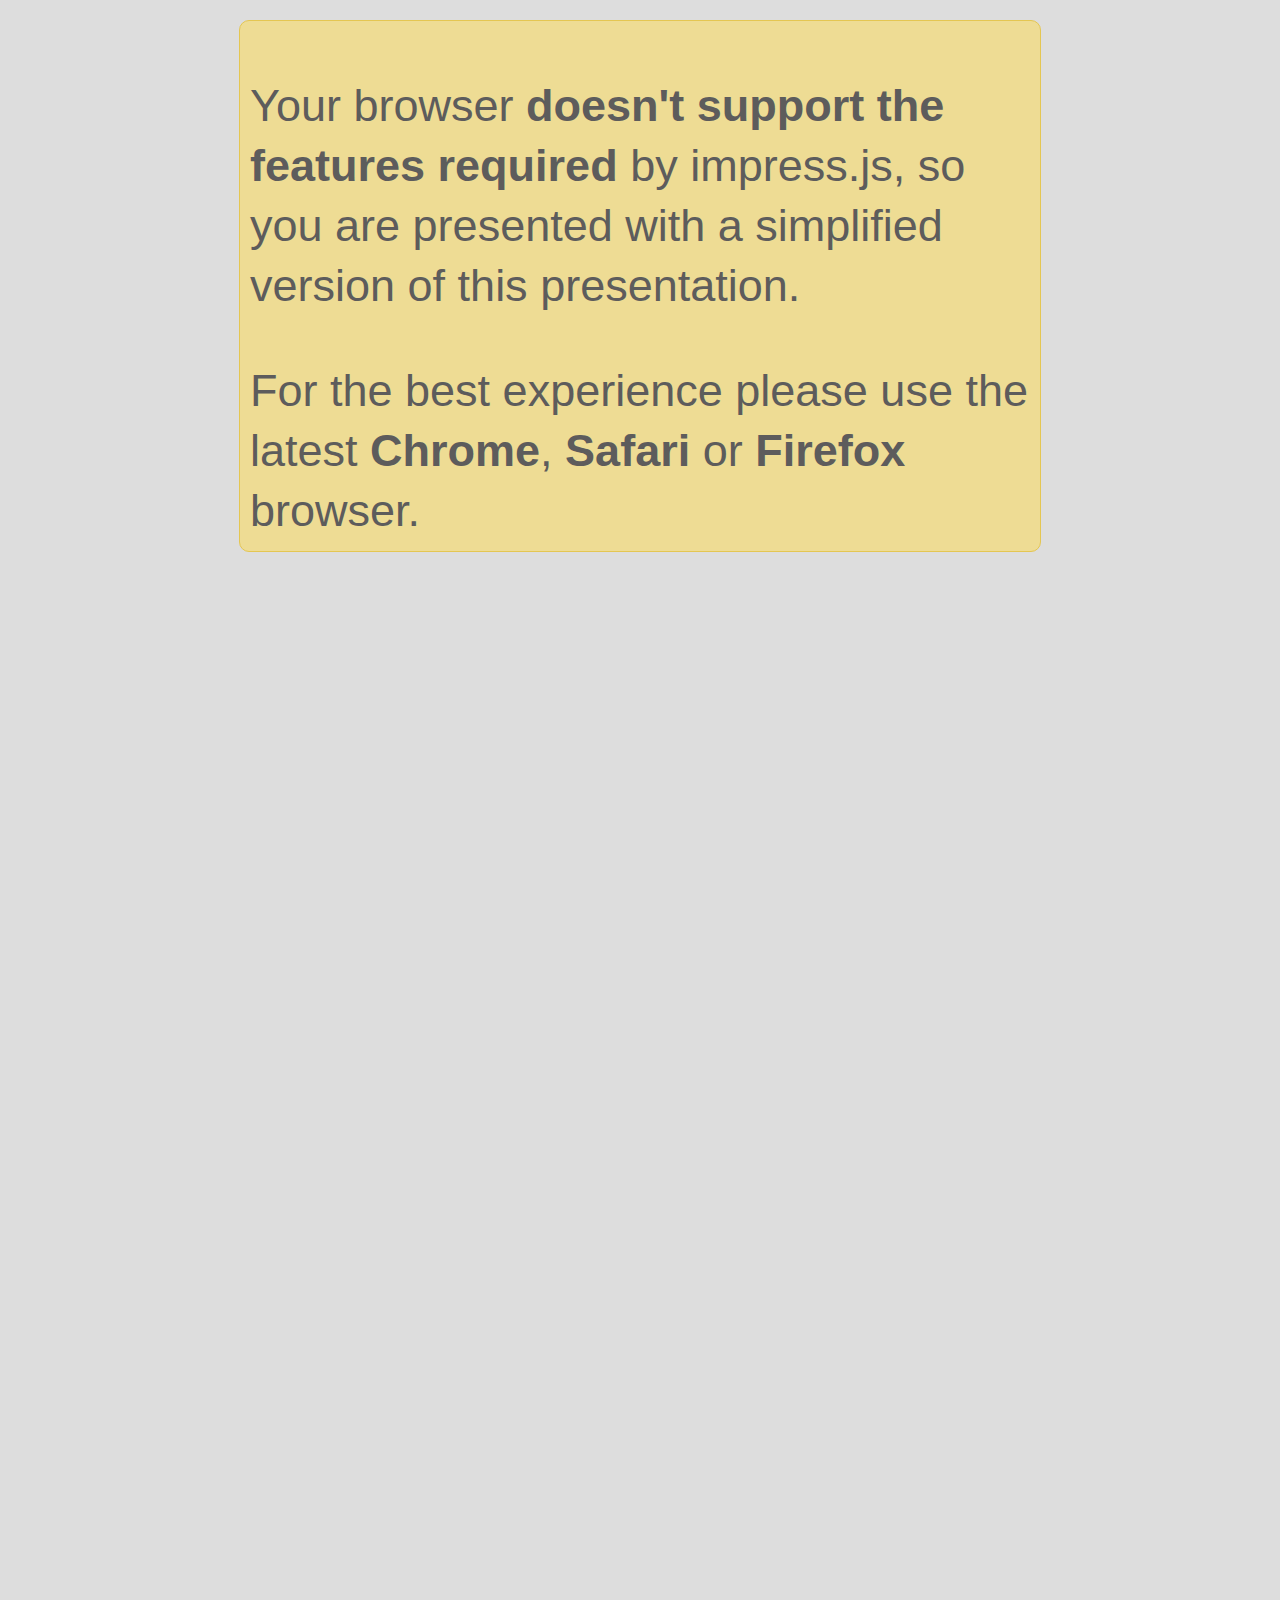
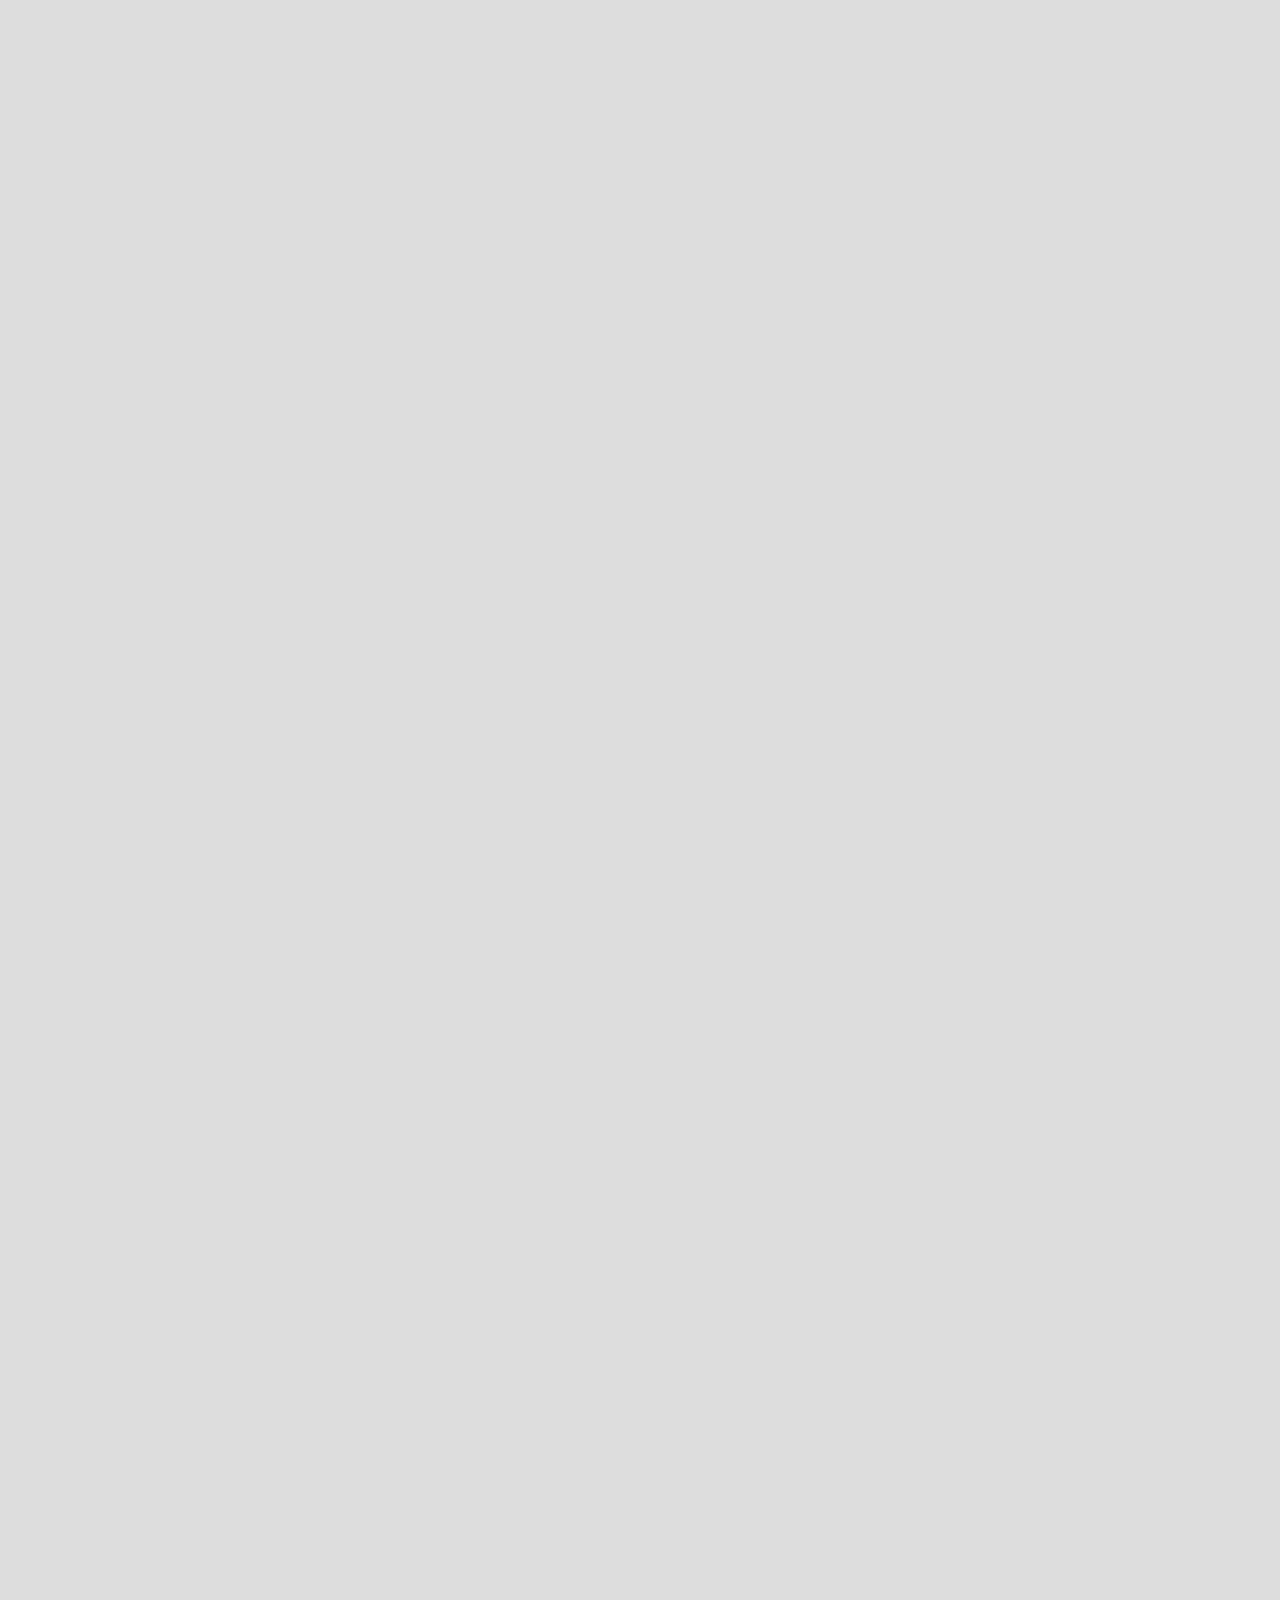
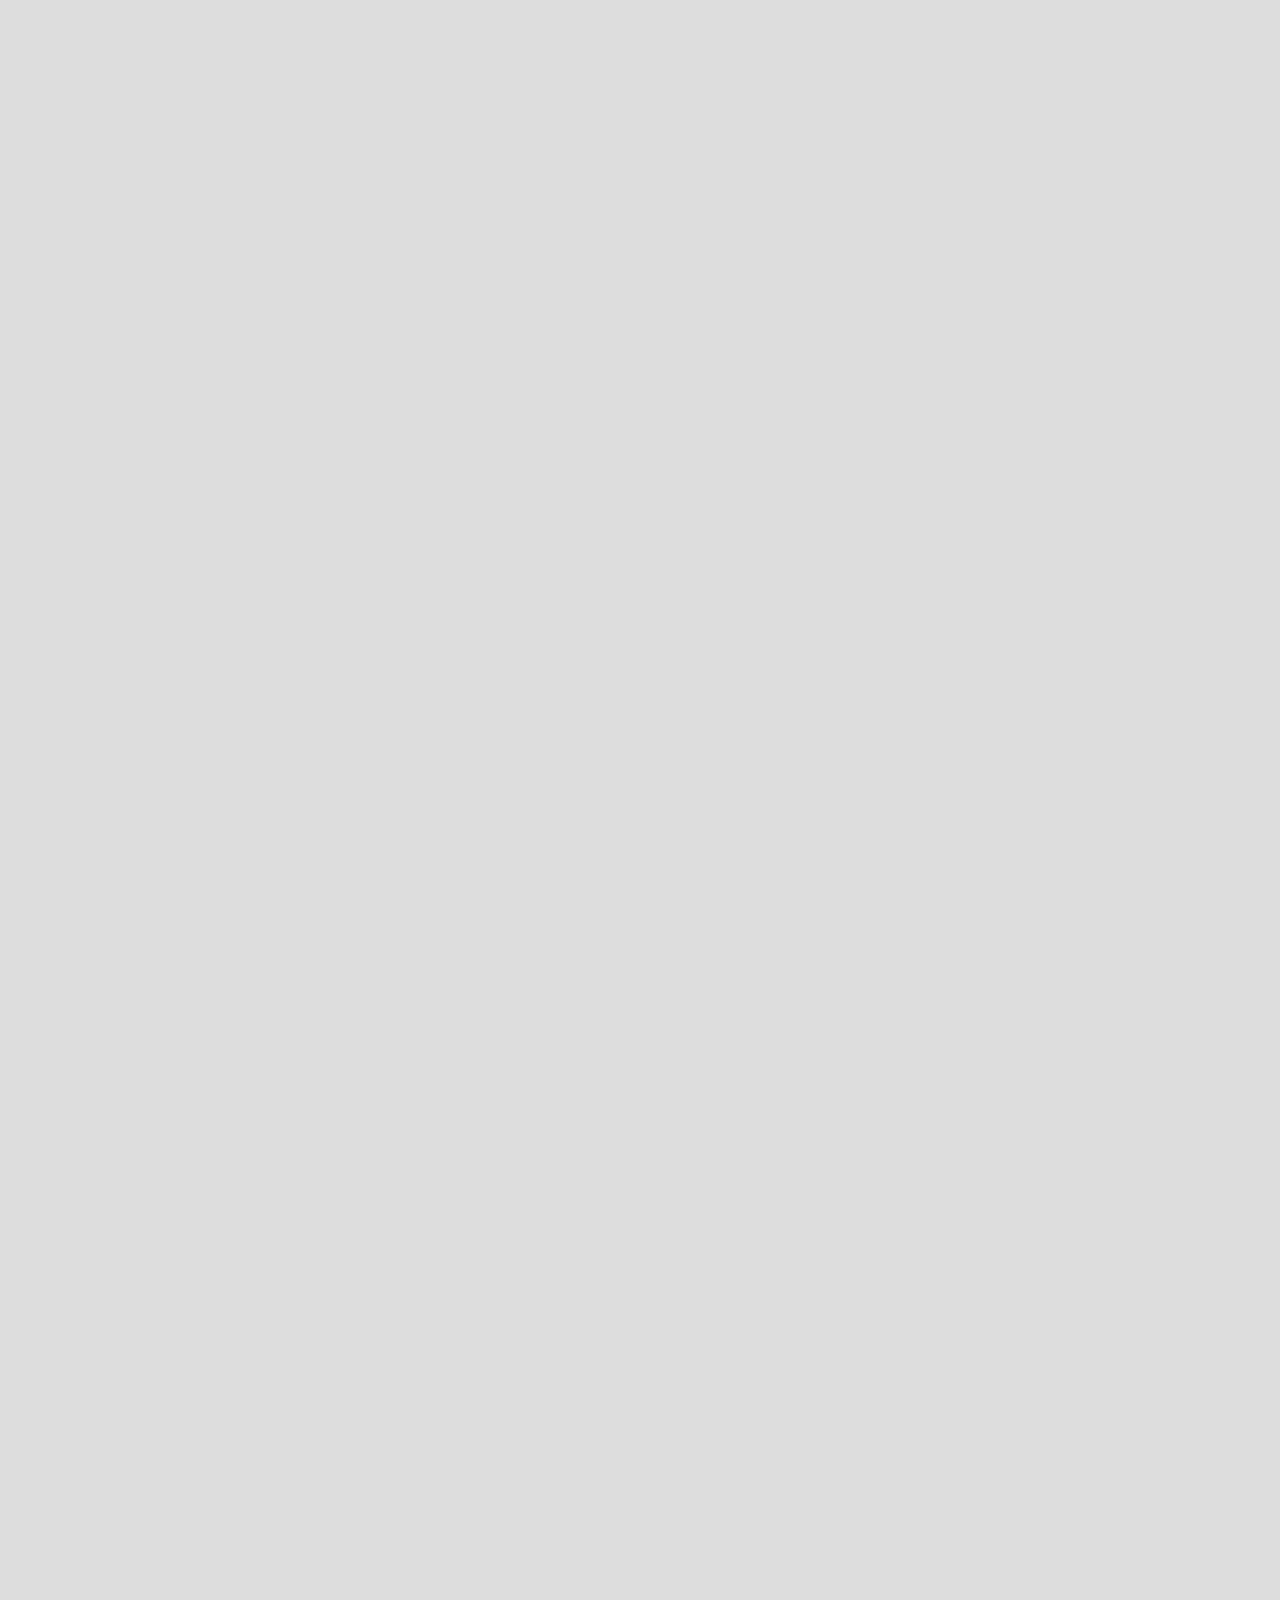
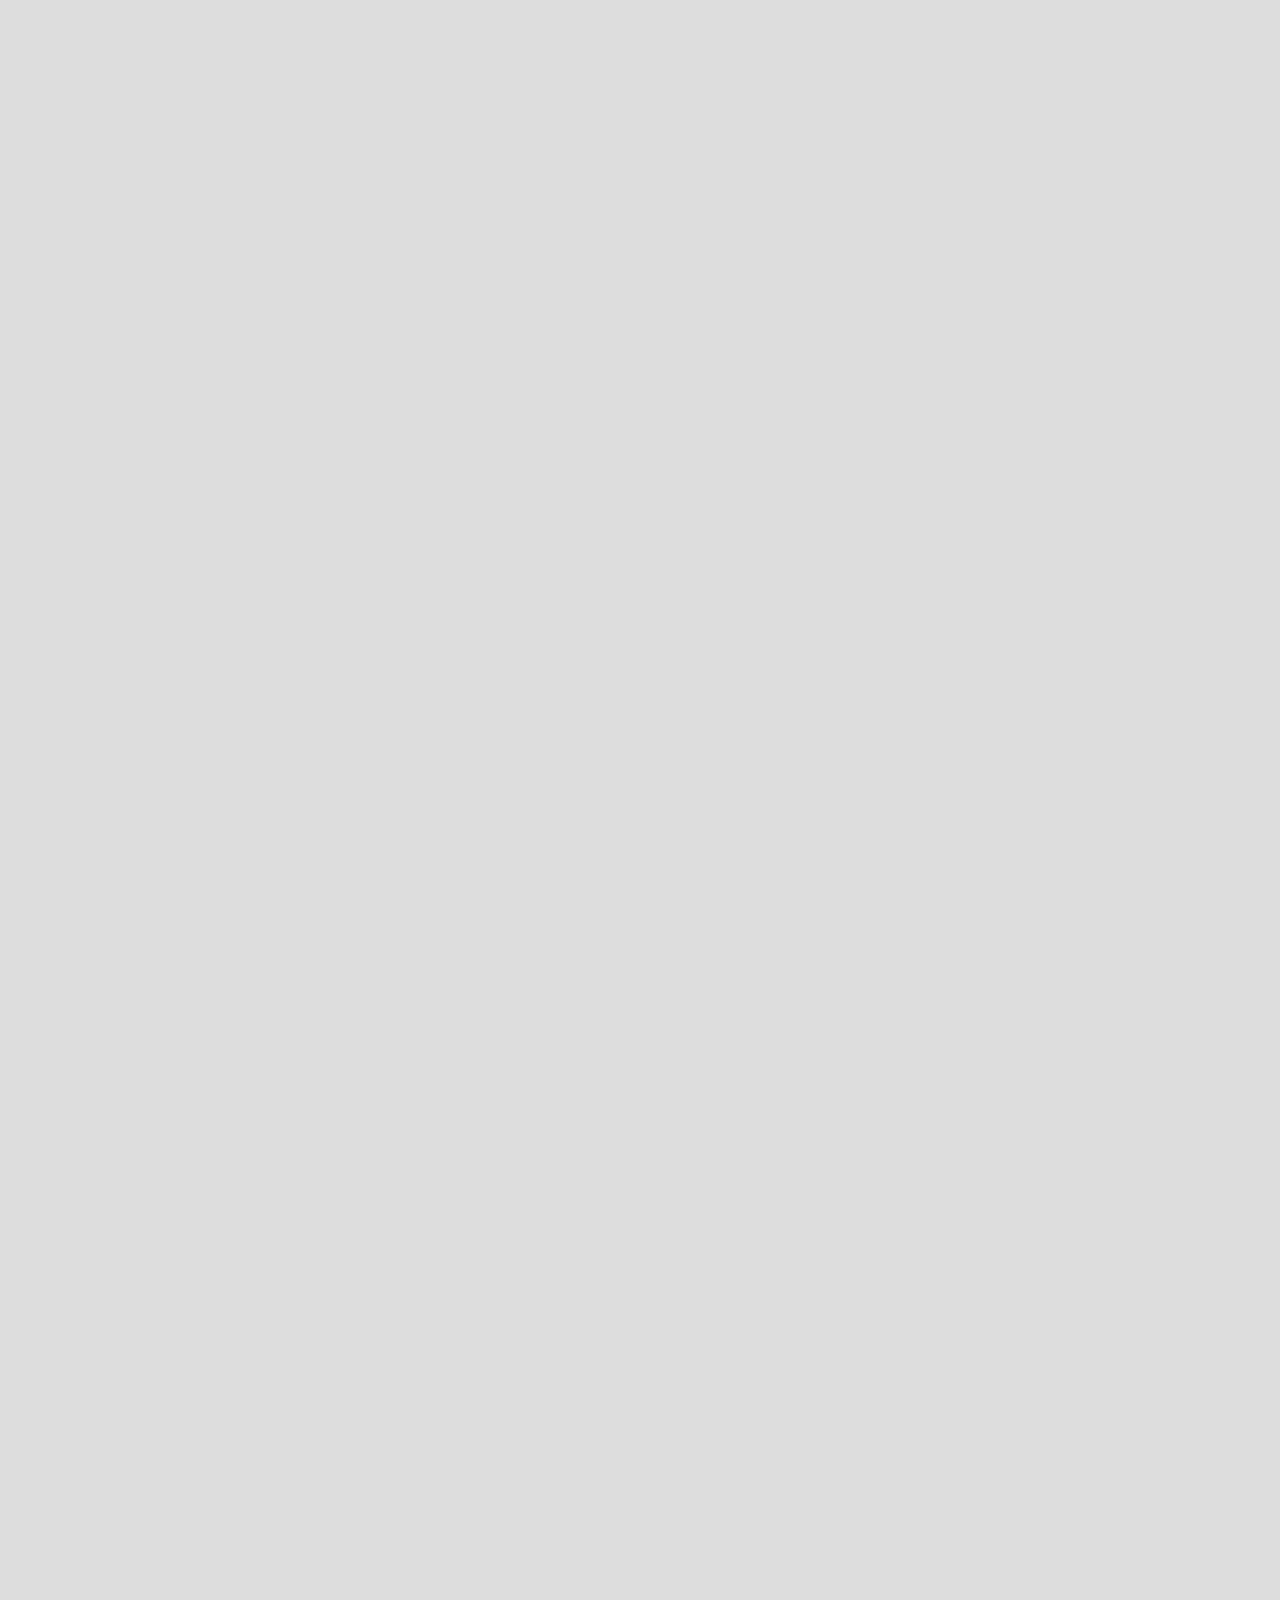
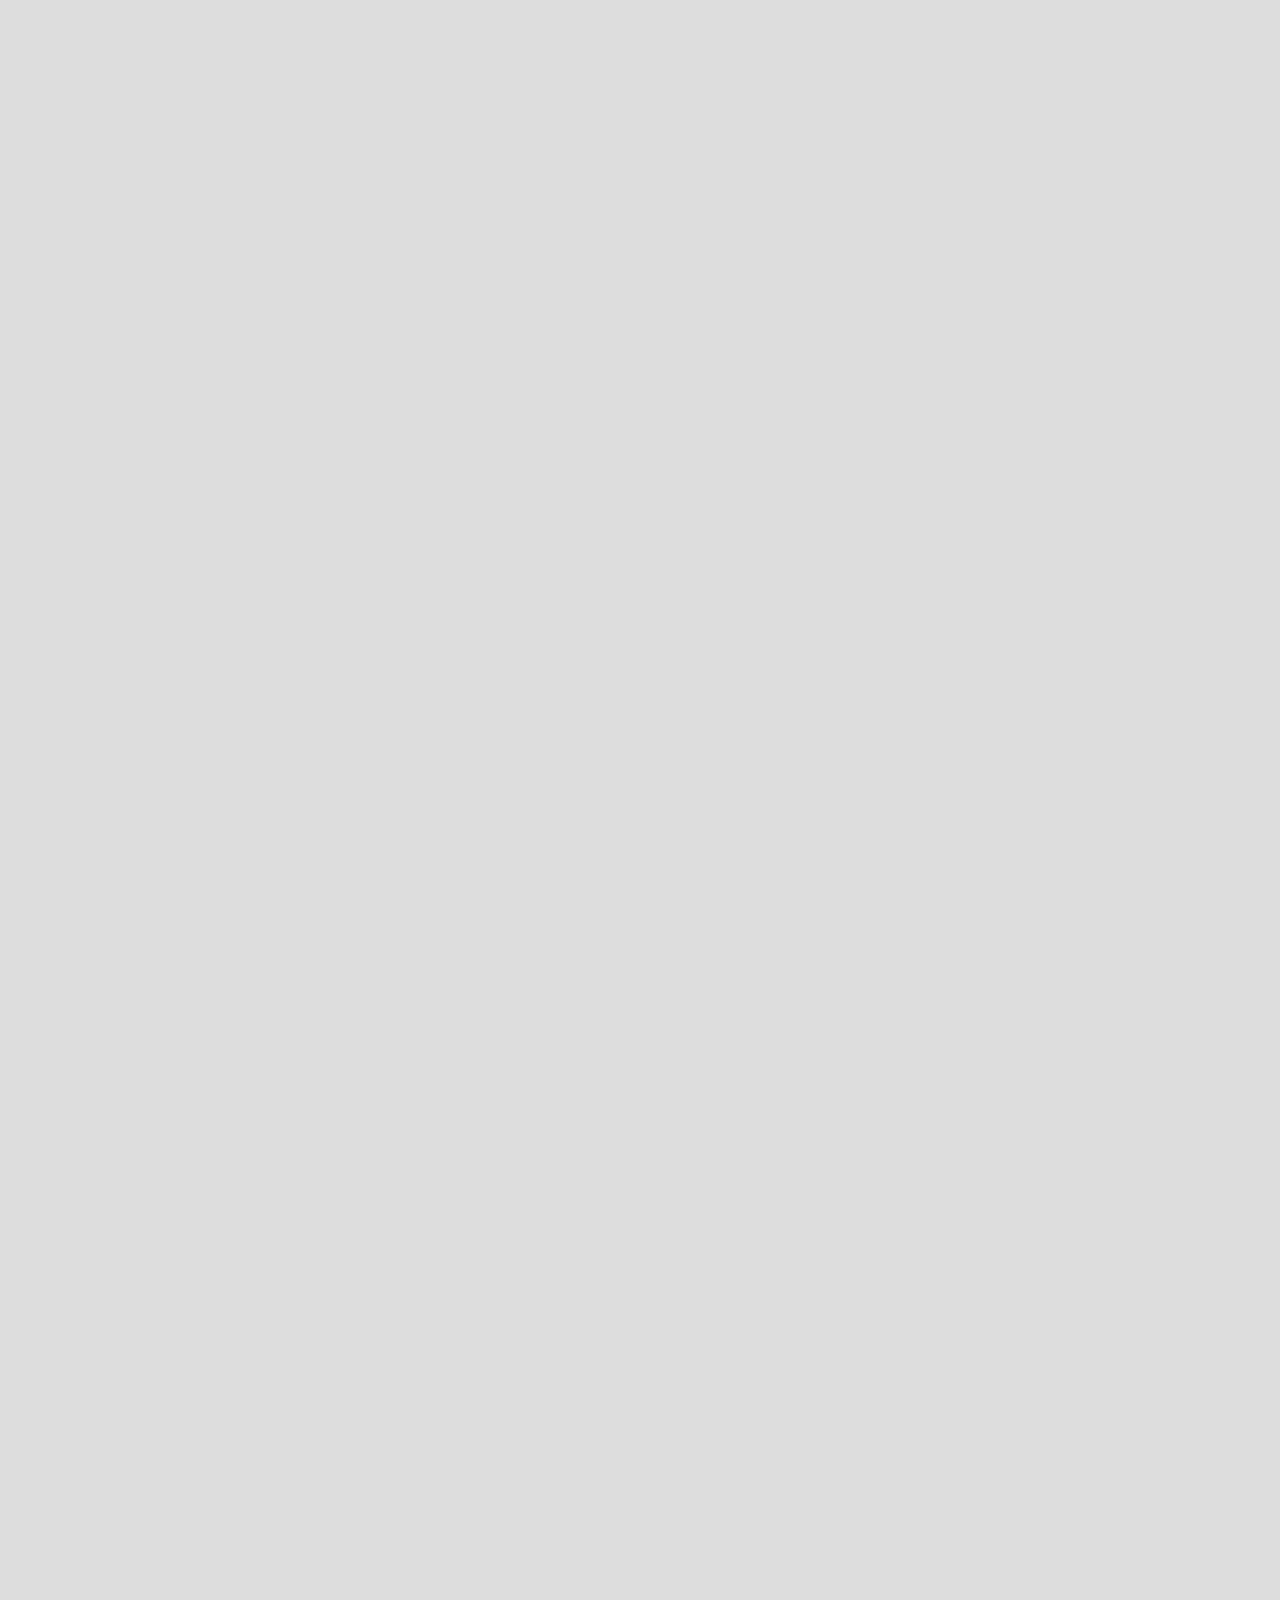
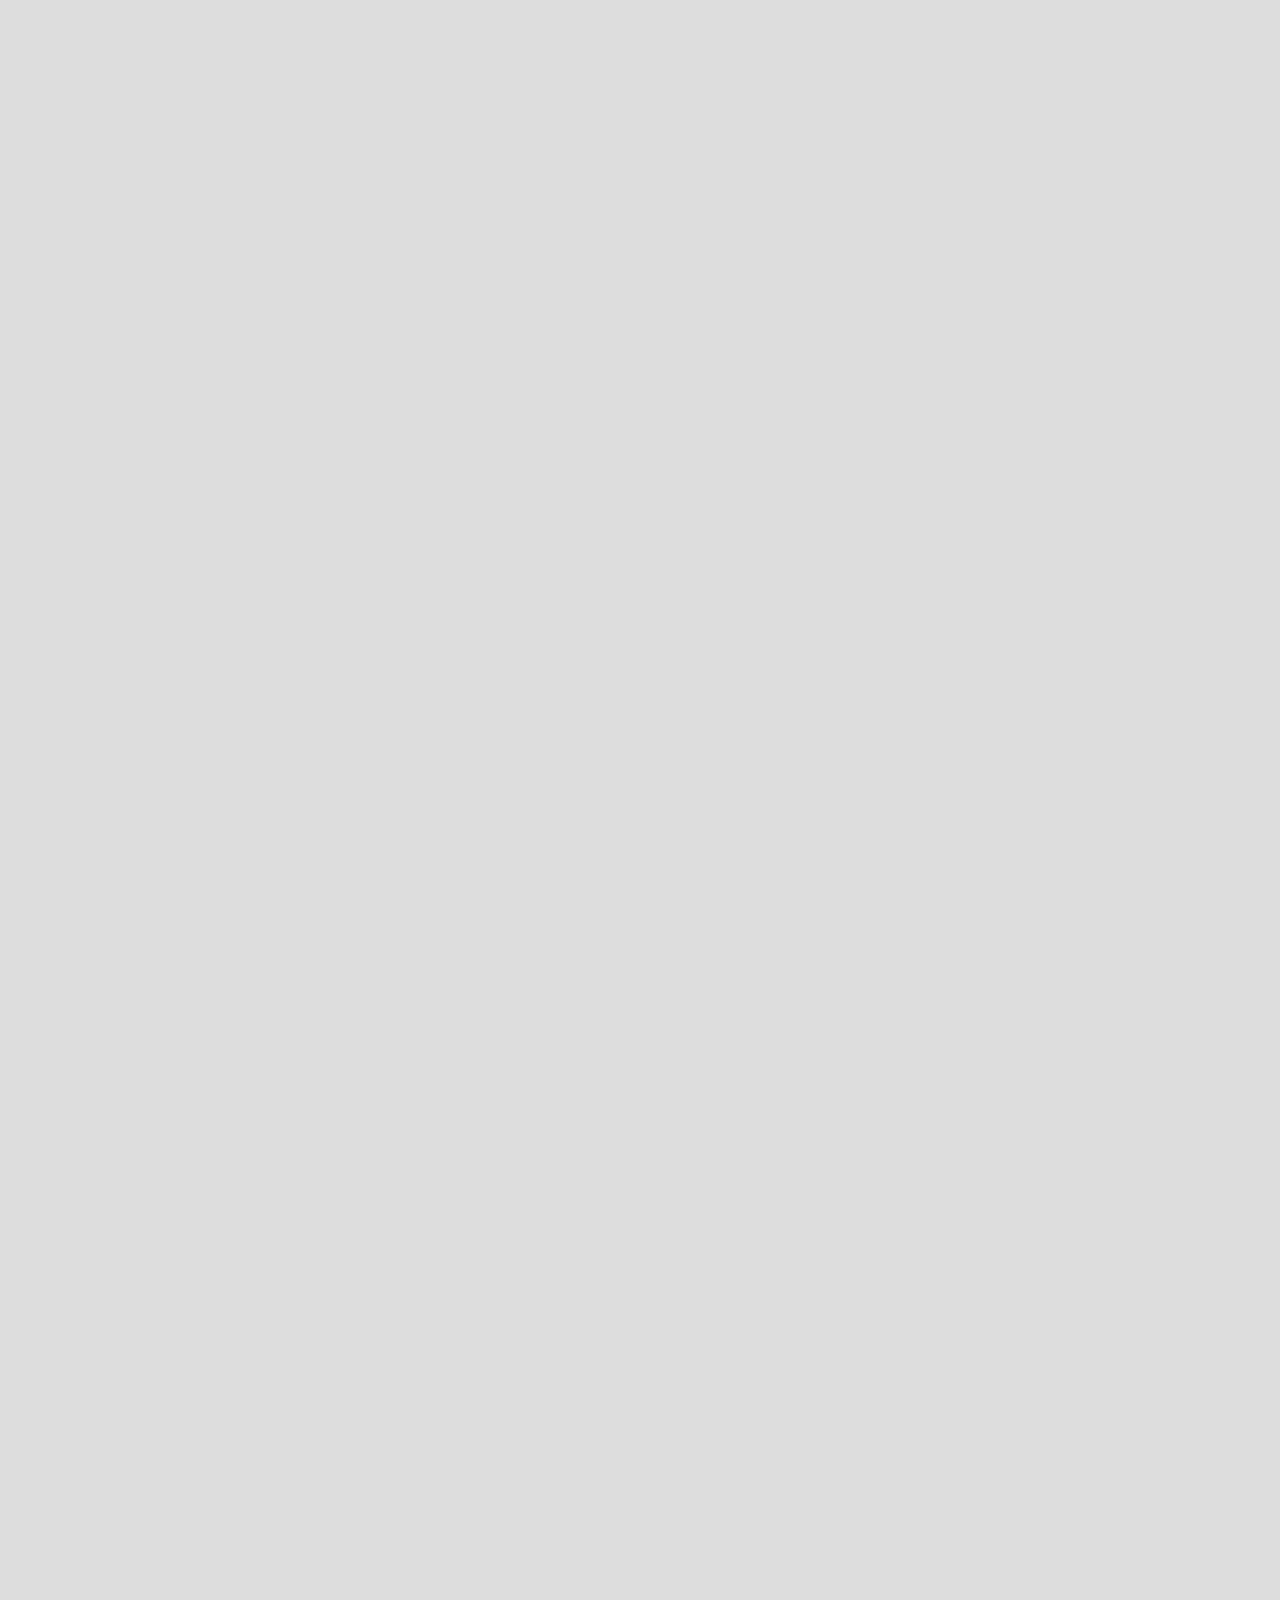
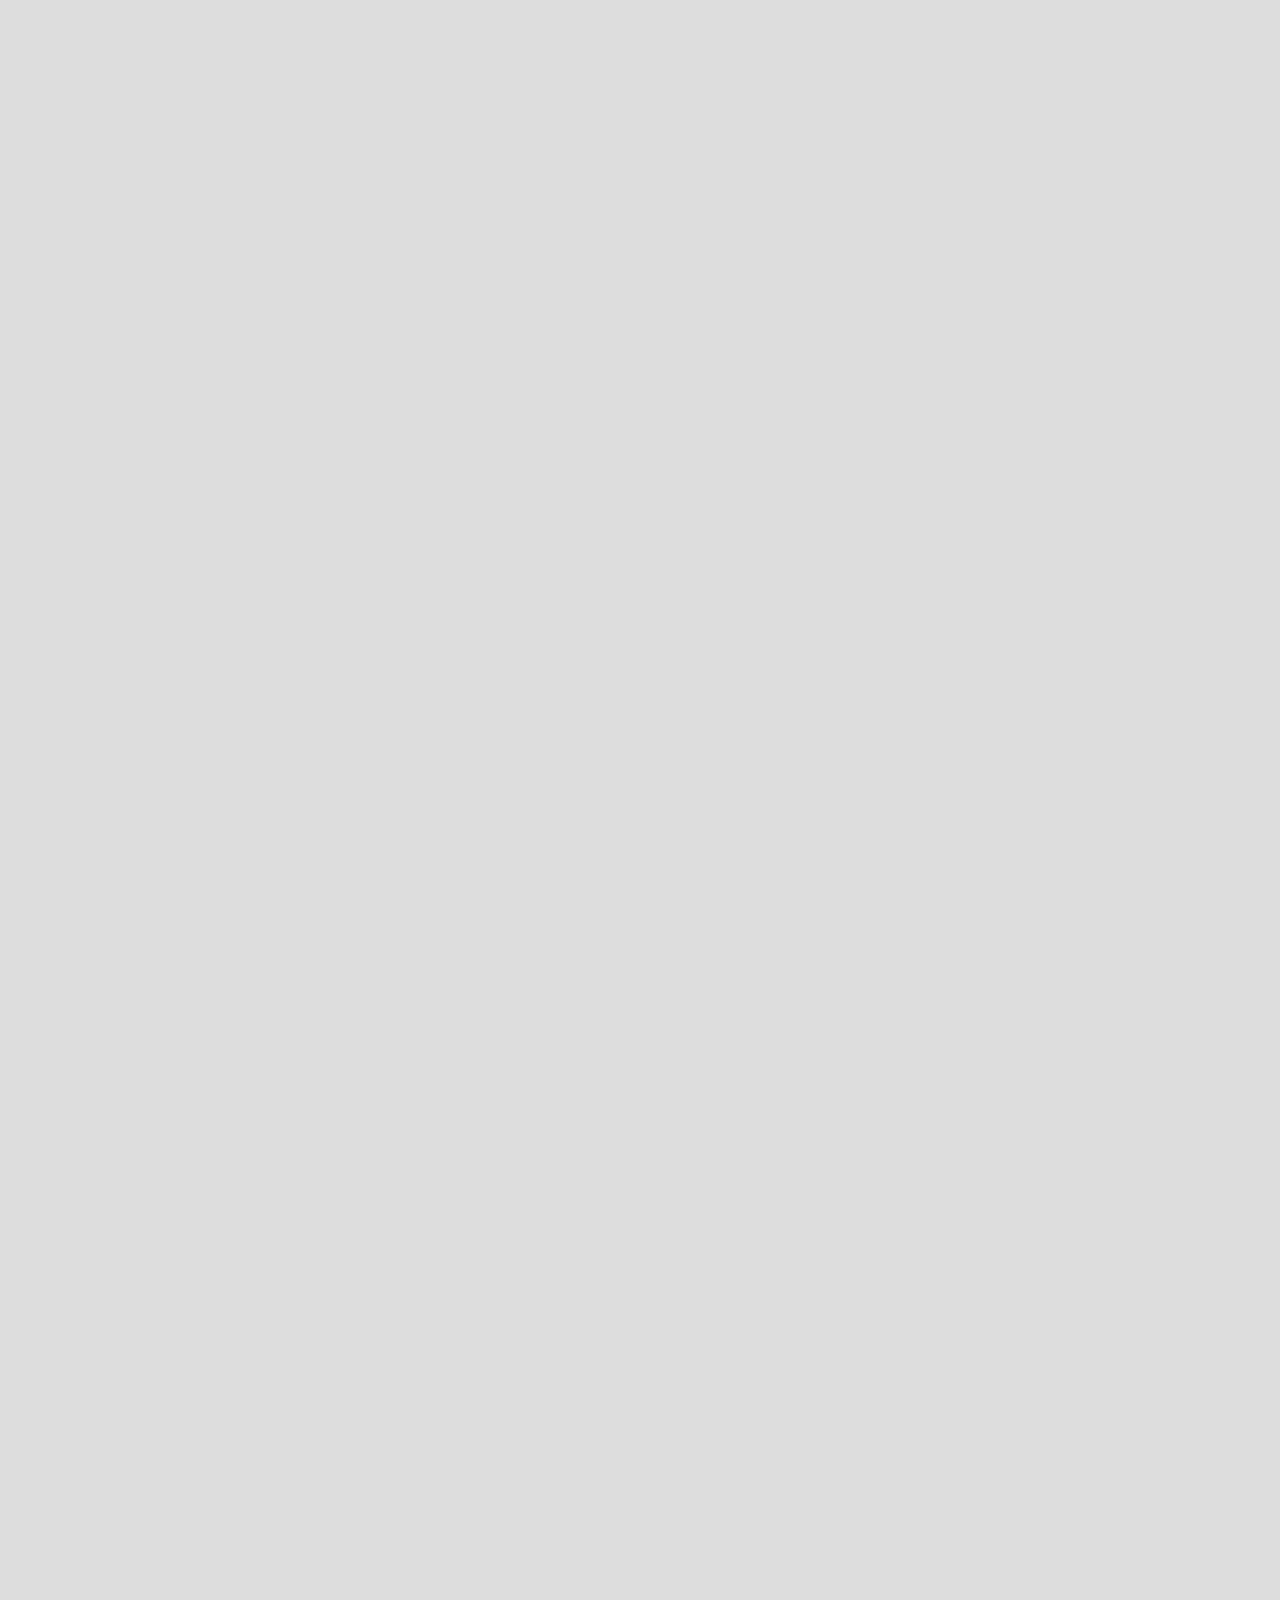
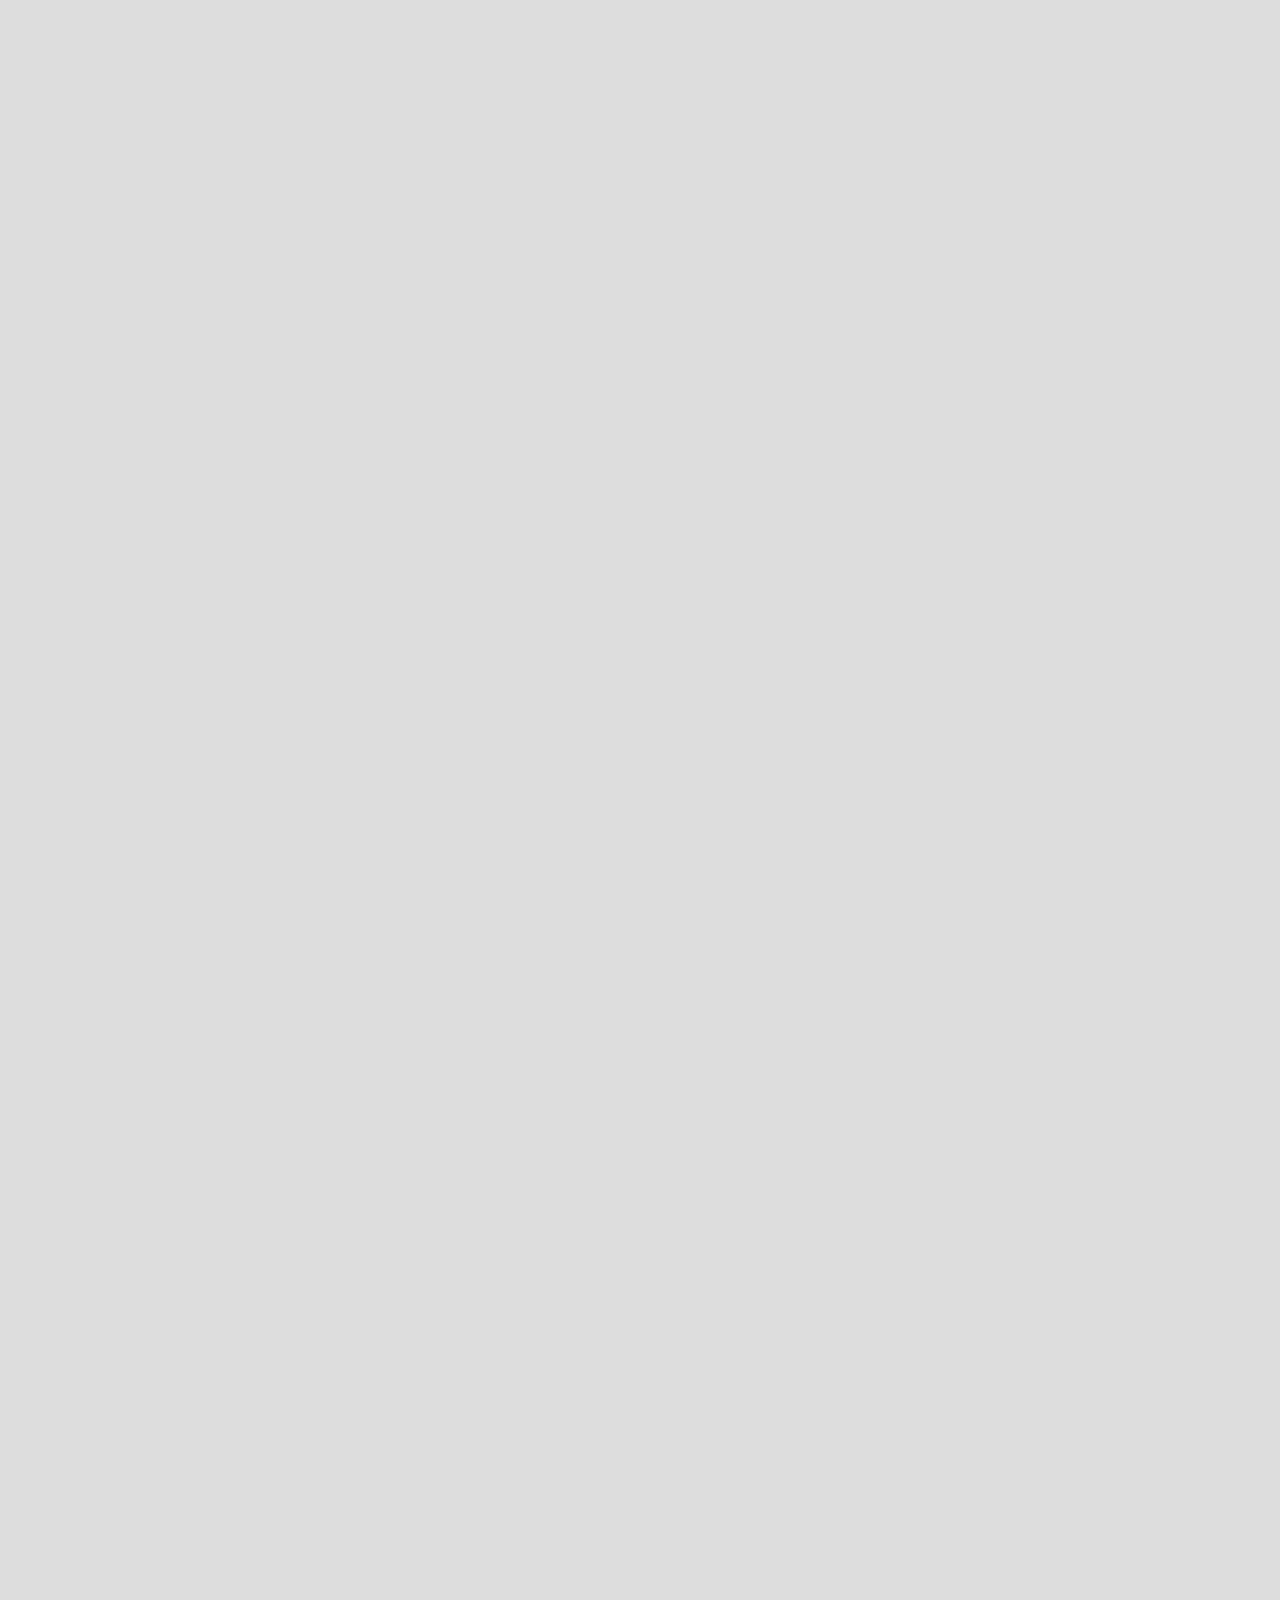
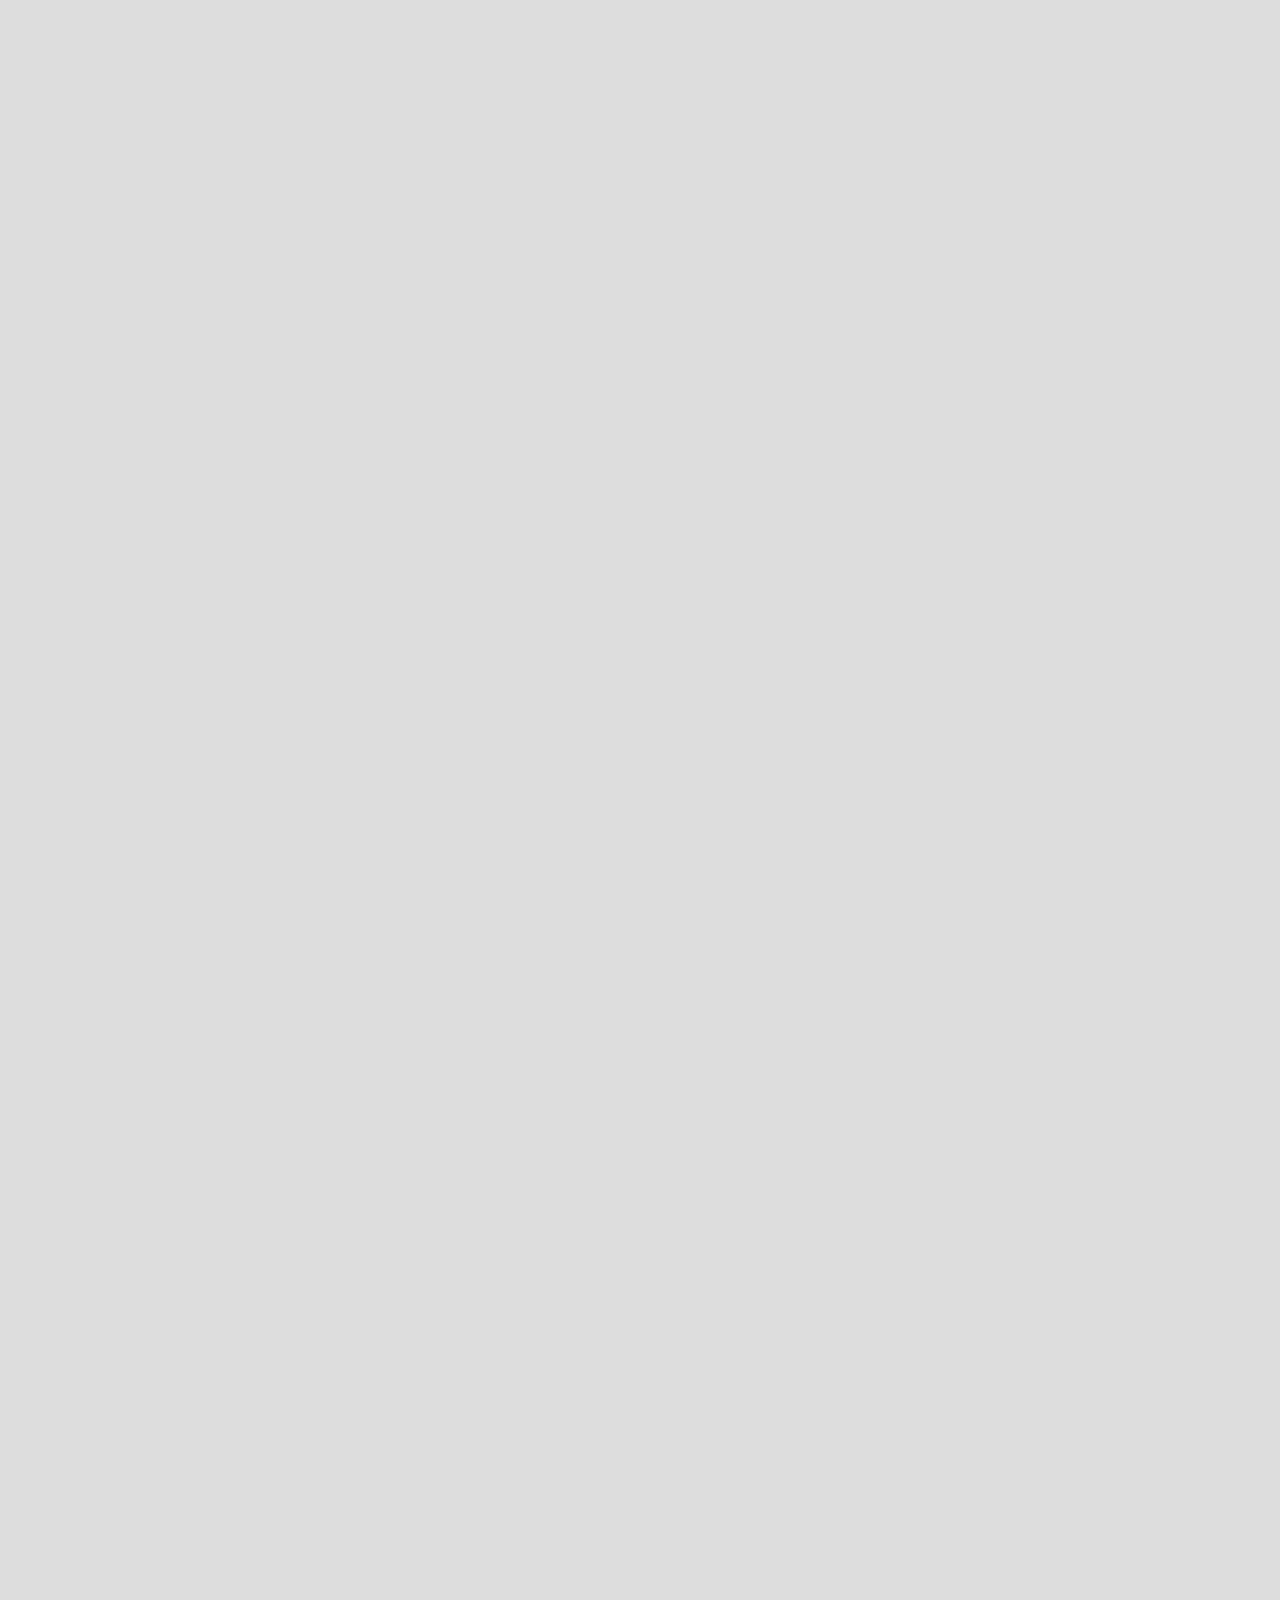
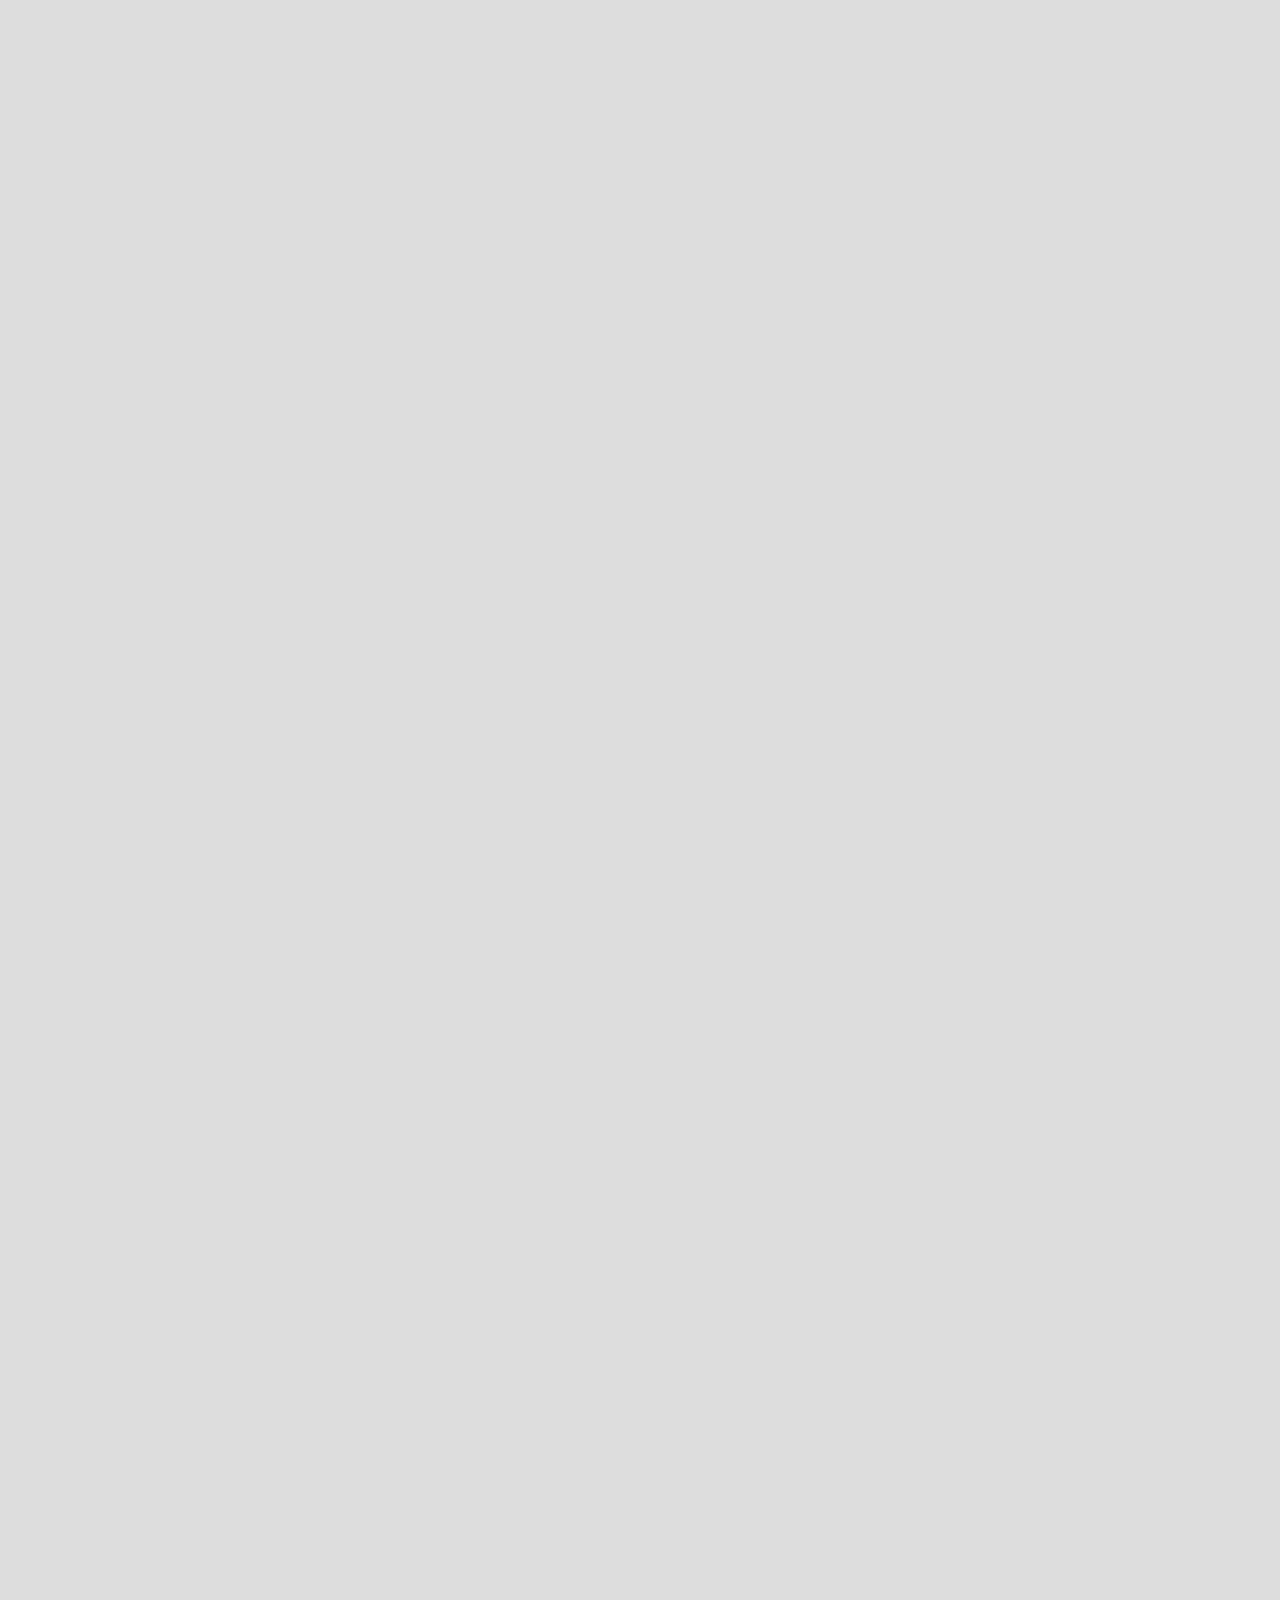
==== deck/index.html @ 88dc3500 "Obj-subj design (first pass at adapting blog post)." ====
<!DOCTYPE html>
<html>
  <head>
    <link href="css/reset.css" rel="stylesheet" />
    <meta charset="utf-8" />
    <meta name="viewport" content="width=1024" />
    <meta name="apple-mobile-web-app-capable" content="yes" />
    <link rel="shortcut icon" href="css/favicon.png" />
    <link rel="apple-touch-icon" href="css/apple-touch-icon.png" />
    <!-- Code Prettifier: -->
<link href="css/highlight.css" type="text/css" rel="stylesheet" />
<script type="text/javascript" src="js/highlight.pack.js"></script>
<script>hljs.initHighlightingOnLoad();</script>

    <link href="css/style.css" rel="stylesheet" />
<link href='http://fonts.googleapis.com/css?family=Open+Sans:300italic,400italic,800italic,300,400,800' rel='stylesheet' type='text/css'>    


  </head>

  <body>
  <div class="fallback-message">
  <p>Your browser <b>doesn't support the features required</b> by impress.js, so you are presented with a simplified version of this presentation.</p>
  <p>For the best experience please use the latest <b>Chrome</b>, <b>Safari</b> or <b>Firefox</b> browser.</p>
  </div>
    <div id="impress">
    <div class='step' >
    
<h1>TODO:</h1>

<ul>
<li>have a drink</li>
<li>record me talking about this</li>
<li>transcribe</li>
<li>figure out what the timing looks like, what makes the cut</li>
</ul>
</div>
      <div class='step' >
    
<h1>Subjective Design &amp; Objective Design</h1>
</div>
      <div class='step' >
    
<h2>&quot;Design&quot; is a Messy Word</h2>
</div>
      <div class='step' >
    
<h2>I&#39;m a designer</h2>
</div>
      <div class='step' >
    
<ul>
<li>web design,</li>
<li>interaction design,</li>
<li>product design,</li>
<li>visual design,</li>
<li>UX design,</li>
<li>UI design,</li>
<li>etc</li>
</ul>
</div>
      <div class='step' >
    
<h2>Modern &quot;design&quot; in the context of building products is a mix of many different design disciplines</h2>
</div>
      <div class='step' >
    
<h1>Is design objective or subjective?</h1>
</div>
      <div class='step' >
    
<h2>Can design can be objectively called &quot;good&quot;?</h2>
</div>
      <div class='step' >
    
<p><strong><em>what are we judging?</em></strong></p>
</div>
      <div class='step' >
    
<p><em>We tend not to distinguish between</em></p>

<p><strong>the types of design that are highly objective</strong> <em>and</em> <strong>the types of design that are highly subjective.</strong></p>
</div>
      <div class='step' >
    
<h1>E.g.</h1>
</div>
      <div class='step' >
    
<h2>marketing and branding design has a high degree of subjectivity to it.</h2>
</div>
      <div class='step' >
    
<h2>the design cannot be successful if the client doesn&#39;t feel good about it.</h2>
</div>
      <div class='step' >
    
<h1>Conversely</h1>
</div>
      <div class='step' >
    
<h2>designing a usable user interface is much more objective</h2>
</div>
      <div class='step' >
    
<h2>patterns exist,</h2>

<p><strong>solutions can be tested</strong></p>
</div>
      <div class='step' >
    
<h2>we can state with a high degree of confidence that one solution is (objectively) better</h2>
</div>
      <div class='step' >
    
<h1>Problem:</h1>
</div>
      <div class='step' >
    
<h2>we tend not to distinguish between different types of design when discussing work.</h2>
</div>
      <div class='step' >
    
<h2>when scoping design work, we confuse the meaning of &quot;done&quot; across various types of design.</h2>
</div>
      <div class='step' >
    
<p><em>Designing a new logo and brand?</em></p>

<p><strong>plan for several iterations of client approval</strong></p>
</div>
      <div class='step' >
    
<p><em>Designing a signup form?</em></p>

<p><strong>&quot;Done&quot; can simply mean &quot;a user can complete their goal&quot;</strong></p>
</div>
      <div class='step' >
    
<p><em>To subject objectively-judge-able species of design to the approval of a non-designer client is akin to demanding client approval from your dentist or surgeon.</em></p>
</div>
      <div class='step' >
    
<h1>Articulating Objective and Subjective Design</h1>
</div>
      <div class='step' >
    
<h3>how can we address this problem?</h3>

<ul>
<li>by crafting better stories for non-designers, explaining which parts of design benefit greatly from subjective feedback and which don&#39;t,</li>
<li>by starting a conversation about a taxonomy of design types and the level of subjectivity for each.</li>
</ul>
</div>
      <div class='step' >
    
<h2>A provisional taxonomy of types of design and how subjective they tend to be</h2>
</div>
      <div class='step' >
    
<h3>::MOST SUBJECTIVE::</h3>

<ul>
<li>Mar/Com Design</li>
<li>Product Design</li>
<li>Graphic Design</li>
<li>User Experience Design</li>
<li>User Interface Design</li>
<li>Information Architecture</li>
</ul>

<h3>::MOST OBJECTIVE::</h3>
</div>
      <div class='step' >
    
<h2>Marketing / Communication Design</h2>

<ul>
<li>&quot;How should we design our brand?&quot;</li>
<li>&quot;Does this have the right feel?&quot;</li>
<li>&quot;Do we like the logo?&quot;</li>
</ul>
</div>
      <div class='step' >
    
<h2>Product Design</h2>

<ul>
<li>&quot;What problem should we try to solve?&quot;</li>
<li>&quot;How can we solve it?&quot;</li>
<li>&quot;Is this a problem worth solving?&quot;</li>
</ul>
</div>
      <div class='step' >
    
<h2>Graphic Design</h2>

<ul>
<li>&quot;Does this color scheme effectively direct the user&#39;s attention?&quot;</li>
<li>&quot;Is there a clear representation of the different nouns in the system?&quot;</li>
<li>&quot;Is this a pleasing, balanced composition?&quot;</li>
</ul>
</div>
      <div class='step' >
    
<h2>User Experience Design</h2>

<ul>
<li>&quot;Is this product a compelling way for users to accomplish their goal?&quot;</li>
<li>&quot;Do I enjoy using the product?&quot;</li>
<li>&quot;Is experience emotional? Persuasive?&quot;</li>
</ul>
</div>
      <div class='step' >
    
<h2>User Interface Design</h2>

<ul>
<li>&quot;Does this interface help the user do what they need to?&quot;</li>
<li>&quot;Do affordances telegraph interface? Is it understandable?&quot;</li>
<li>&quot;Is it concise? Does it fit?&quot;</li>
</ul>
</div>
      <div class='step' >
    
<h2>Information Architecture</h2>

<ul>
<li>&quot;Does this IA help the user model the world we&#39;re building?&quot;</li>
<li>&quot;Is navigation clear and intuitive?&quot;</li>
<li>&quot;Can new features be added in a way that makes sense for the rest of the system?&quot;</li>
</ul>
</div>
      <div class='step' >
    
<h2>TL;DR</h2>

<p>The utility of objective and subjective judgement varies by type of design. Designers don&#39;t do a good job of speaking clearly about this. If we, as a design community can educate clients the spectrum of subjectivity vs. type-of-design, we can save ourselves tons of pain—and save clients mega-tons of money.</p>
</div>
      <div class='step' >
    
<h1>Thanks!</h1>
</div>
      <div class='step' >
    </div>
      <div class='step' >
    
<p><strong>Hi :-)</strong></p>
</div>
      <div class='step' >
    
<h1>Lean UX NYC, 2014</h1>

<p>Jonathan Berger, Pivotal Labs</p>
</div>
      <div class='step' >
    
<h1>Towards a Theory of Test-Driven Design</h1>
</div>
      <div class='step' >
    
<p><strong>or</strong></p>
</div>
      <div class='step' >
    
<p><strong><em>A Proposed program for Automated Testing in Design</em></strong></p>
</div>
      <div class='step' >
    
<h1>Designers have Problems</h1>
</div>
      <div class='step' >
    
<ul>
<li>Who&#39;s had to refactor a mess of CSS?</li>
<li>Who&#39;s had unintended design changes (especially in responsive designs) lead to regressions?</li>
<li>Who&#39;s had trouble defining &quot;done&quot; for a design problem?</li>
</ul>
</div>
      <div class='step' >
    
<h2>Developers had similar problems</h2>
</div>
      <div class='step' >
    
<p><strong>and so devised</strong>
<strong><em>automated testing techniques</em></strong>
<strong>to protect their work.</strong></p>
</div>
      <div class='step' >
    
<h2>What might automated testing look like for design?</h2>
</div>
      <div class='step' >
    
<p><strong>What would it look like to have a more defined definition of &quot;done&quot; for design?</strong></p>
</div>
      <div class='step' >
    
<p><strong>What if designers could refactor with impunity?</strong></p>
</div>
      <div class='step' >
    
<p>In this talk we&#39;ll explore testing possibilities for</p>

<ul>
<li>Visual design,</li>
<li>User Experience design, and</li>
<li>front-end engineering,</li>
</ul>
</div>
      <div class='step' >
    
<p>and
<strong>try to build a testing pyramid for design.</strong></p>
</div>
      <div class='step' >
    
<p><strong><em>20 yrs ago</em></strong></p>
</div>
      <div class='step' >
    
<h2>Software development had problems</h2>

<ul>
<li>Sclerosis around processes and tools,</li>
<li>Compulsive (CYA) documentation,</li>
<li>Endless negotiation about targets and deliverables,</li>
<li>A fixation on following an old plan in a new situation.</li>
</ul>
</div>
      <div class='step' >
    
<h2>What is design?</h2>

<p>(people ask &quot;did you design that shirt?&quot;)</p>
</div>
      <div class='step' >
    
<h2>What is Test-Driven Development?</h2>

<ul>
<li>benefits</li>
<li>technique</li>
</ul>
</div>
      <div class='step' >
    
<h3>Benefits</h3>

<p>Paul Wilson <a href="http://www.neo.com/2014/03/20/the-many-faces-of-test-driven-development">says</a>:</p>

<blockquote>
<p>For me, TDD&#39;s benefits are:</p>

<ul>
<li><p>It gives me <strong>confidence</strong> that my code does what I think it does</p></li>
<li><p>It confers the <strong>ability to refactor</strong> code without the fear that I have broken something</p></li>
<li><p>It encourages a testable, and hence modular, <strong>design</strong></p></li>
<li><p>The <strong>tests describe the behaviour</strong> of the code</p></li>
</ul>
</blockquote>
</div>
      <div class='step' >
    
<h3>Technique</h3>

<ul>
<li>Red</li>
<li>Green</li>
<li>Refactor</li>
</ul>
</div>
      <div class='step' >
    
<h2>What is Test-Driven Design?</h2>

<ul>
<li>benefits</li>
<li>technique</li>
</ul>
</div>
      <div class='step' >
    
<h1>Dev Testing Pyramid</h1>

<ul>
<li>1 (&quot;Functional&quot;) Acceptance test</li>
<li>10 Integration tests</li>
<li>100 Unit tests</li>
</ul>

<p>or</p>

<p>UI
Service
Unit</p>
</div>
      <div class='step' >
    
<h1>Design Testing Pyramid</h1>

<h2>Assert Design Decisions (cactus)</h2>

<h2>Control Regressions (green_onion)</h2>

<h2>Safely refactor bloated CSS (CSS Racionator)</h2>

<h2>Enforce Code Conventions (CSS Lint)</h2>

<h2>Enforce personas (persona<em>dot</em>yml)</h2>

<h2>Enforce Styleguide-Driven Development (style_cop)</h2>
</div>
      <div class='step' >
    
<!-- not sure where this goes -->

<p>Independent: maybe?
Negotiable: yes!
Valuable: yes!
Estimatable: in theory, yes
Small: maybe?
Testable: working on that now</p>
</div>
      <div class='step' >
    
<h1>99 (Hypo)theses</h1>

<p>not sure if this is part of the talk, a new version of the talk, or what. But I shuold go with it for a little while.</p>
</div>
      <div class='step' >
    
<blockquote>
<p>&quot;We believe [TYPE OF USER] has a problem [DOING THING]. We can help them with [OUR SOLUTION]. We&#39;ll know we&#39;re right if [CHANGE IN METRIC].&quot;</p>
</blockquote>
</div>
      <div class='step' >
    
<p>We believe designers have a problem</p>

<p><em>refactoring the messes of CSS that metastasize once a project gets past the early phases.</em></p>

<p>We can help them with</p>

<p><em>a tool that provides for refactoring CSS with impunity.</em></p>

<p>We&#39;ll know we&#39;re right</p>

<p><em>if Latter-Day Stylesheets become less of a problem (we can test this on our own codebases).</em></p>
</div>
      <div class='step' >
    
<p>We believe designers suffer from unintended design regressions (especially in responsive designs) when changes in one part of the codebase unexpectedly affect another. We can help them with a tool that craws the whole app and announces if anything&#39;s changed.</p>
</div>
      <div class='step' >
    
<p>We believe designers suffer from the <em>fear</em> of unintended design regressions, never being 100% certain that new changes haven&#39;t broken old styling.</p>
</div>
      <div class='step' >
    
<p><em>We believe</em></p>

<p>designers have trouble defining &quot;done&quot;, which makes it hard to set expectations, to communicate with teams, and to manage their own work.</p>

<p>*We can fix this *</p>

<p>with a practice of Test-Driven Design, where &quot;done&quot; can be INVESTED up-front.</p>

<p><em>We&#39;ll know we&#39;re right</em></p>

<p>if there&#39;re fewer client disapprovals, because expectations were better set up-front. We&#39;ll know we&#39;re right if life gets better for designers.</p>
</div>
      <div class='step' >
    
<p>We believe developers lacked confidence that their code would continue to work in the face of a changing codebase. They fixed it by testing their code and running Continuous Integration tests. We know they&#39;re right because this is a growing practice among businesses and developers.</p>
</div>
      <div class='step' >
    
<p>We believe developers suffered from an inability to safely refactor code for fear of breaking something. They fixed this with tests, and we know they&#39;re right because techniques like Red-Green-Refactor can become cornerstones of their practice.</p>

<!-- 2 more: testable and hence modular, and "tests describe behavior" -->
</div>
      <div class='step' >
    
<p>We believe designers have a problem with the imprecision of the word &quot;design&quot;. We can fix this by spreading a vocabulary with more subtle distinctions. We&#39;ll know we&#39;re right if expectations are better set because client and designer share a ubiquitous language.</p>
</div>
      <div class='step' >
    
<h1>Pyramid of types of design</h1>

<p>what is it?, what do we usually call it?, how do we usually deliver it?, how could we test it?
concept / visual language / metaphor (IA?)
UX / wires</p>

<p>CSS
expression: final app</p>
</div>
      <div class='step' >
    
<h1>Notes</h1>

<h2>Ideal Workflow</h2>

<h3>VxD</h3>

<ul>
<li>designer designs new user_profile/show page</li>
<li>creates a &quot;test&quot;: screenshot</li>
<li>developer implements feature</li>
<li><p>run tests</p>

<ul>
<li>screenshoot each page</li>
<li>image diff each screenshot against last version or design_tests</li>
</ul></li>
<li><p>(if PASS then NOTHING HAPPENS)</p></li>
<li><p>if FAIL then</p>

<h2>- stop the line (e.g. break the CI build)</h2></li>
</ul>

<h3>FE</h3>

<ul>
<li>refactor some CSS</li>
<li>run tests: screenshots are image-diff&#39;d</li>
<li>FAIL! user_profile/show looks different</li>
<li><p>Was this a desired difference?</p>

<ul>
<li>if YES: bless this new screenshot. Does this imply a Design Changelog?</li>
<li>if NO: fix it</li>
</ul></li>
<li><p>stop the line (e.g. break the CI build)</p></li>
<li><p>look at what broke, fix the CSS</p></li>
</ul>

<h3>UX</h3>

<ul>
<li>design something new</li>
<li>run tests</li>
<li>if PASS then NOTHING HAPPENS</li>
<li>if FAIL then

<h2>- stop the line (e.g. break the CI build)</h2></li>
</ul>
</div>
      <div class='step' >
    
<h1>Thanks!</h1>

<ul>
<li><a href="http://jonathanpberger.com/talks">http://jonathanpberger.com/talks</a></li>
<li>Say hi on twitter at <code class='inline prettyprint'>@jonathanpberger</code></li>
<li>or <code class='inline prettyprint'>jonathanpberger</code> on github, gmail, forrst, etc...</li>
</ul>
</div>
      <div class='step' >
    
<script src="js/jquery.js"></script>

<script src="js/impressConsole.js"></script>

<script>
    impressConsole().init();
    // impressConsole().open(); // for console to open automatically
</script>

      </div>
    <script src="js/impress.js"></script>
    <script>impress().init();</script>
  </body>
</html>
---- deck/css/style.css ----
@font-face {
    font-family: "Ars";
  src: url('../fonts/ARSMaquette-Black.otf');
    font-weight: bold;
}

@font-face {
    font-family: "Ars";
    src: url('../fonts/ARSMaquette-Regular.otf');
}

@font-face {
    font-family: "Ars";
    src:      url('../fonts/ARSMaquette-RegularItalic.otf');
    font-style: italic;
}

@font-face {
    font-family: "Ars";
    src: url('../fonts/ARSMaquette-BlackItalic.otf');
    font-weight: bold;
    font-style: italic;
}
/*@font-face
{
font-family: Ars;
src: 
   url('../fonts/ARSMaquette-Bold.otf');
     url('../fonts/ARSMaquette-BoldItalic.otf'),
     url('../fonts/ARSMaquette-Light.otf'),
     url('../fonts/ARSMaquette-LightItalic.otf'),
     url('../fonts/ARSMaquette-Medium.otf'),
     url('../fonts/ARSMaquette-MediumItalic.otf'),


}
*/
.red {
  color: rgb(185, 0, 32);
}

.blue {
  color: rgb(109, 153, 211);
}

.yellow {
  color: rgb(197, 158, 22);
}

.light-gray {
  color: rgb(221, 221, 221);
}

.deep-gray {
  color: rgb(93, 92, 92);
}

h5 {
  background-color: rgb(185, 0, 32);
  color: white;
  
}

/*########## JPB above ############*/


html {
  overflow: hidden;
}

body {
  font-family: 'Ars', 'Open Sans', sans-serif;
  line-height: .8;
  font-size: 45px;
  color: rgb(93, 92, 92);
}

body {
  min-height: 740px;
  background: -moz-radial-gradient(50% 50%, farthest-side, #fff, #efefef);
  background: -webkit-gradient(radial, 50% 50%, 250, 50% 50%, 750, from(#fff), to(#efefef));
  background: -ms-radial-gradient(rgb(240, 240, 240), rgb(190, 190, 190));
  background: -o-radial-gradient(rgb(240, 240, 240), rgb(190, 190, 190));
  background: radial-gradient(rgb(240, 240, 240), rgb(190, 190, 190));
  background-color: rgb(221, 221, 221);
  background-image: url('../images/pivotal_logo.png');
  background-repeat: no-repeat;
  background-position: 99% 99%;
  pointer-events: none;  /* Fix Body Click */
}

.step {
  width: 1060px;
  padding: 40px 0;
  -webkit-box-sizing: border-box;
  -moz-box-sizing: border-box;
  -ms-box-sizing: border-box;
  -o-box-sizing: border-box;
  box-sizing: border-box;
  -webkit-transition: opacity 1s;
  -moz-transition: opacity 1s;
  -ms-transition: opacity 1s;
  -o-transition: opacity 1s;
  transition: opacity 1s;
}

.impress-enabled .step {
  margin: 0;
  opacity: 0.3;
  -webkit-transition: opacity 1s;
  -moz-transition: opacity 1s;
  -ms-transition: opacity 1s;
  -o-transition: opacity 1s;
  transition: opacity 1s;
}

.step:not(.active) {
  opacity: 0.0;
}

.impress-enabled .step.active {
  opacity: 1
}

strong {
  font-weight: 800;
  font-weight: bold
}

em {
  font-style: italic;
}

h1, h2 {
  font-weight: normal;
}

h1,
p strong em
 {
  font-weight: 900;
  font-weight: bold;
  font-size: 150px;
  line-height: 140px;
  letter-spacing: 1px;
  text-transform: uppercase;
  color: rgb(0, 0, 0);
  font-style: normal;
}

strong, 
h2 {
/*  was h1*/
  font-weight: 900;
  font-weight: bold;
  font-size: 96px;
  line-height: 96px;
  letter-spacing: 1px;
  text-transform: uppercase;
  color: rgb(197, 158, 22);
}

em, 
h3 {
  
/*  was h2*/
  font-weight: 900;
    font-weight: bold;
  letter-spacing: .05em;
  text-transform: uppercase;
  line-height: 48px;
  margin: 10px 0;
  font-size: 48px;
  color: rgb(109, 153, 211);
/*  font-size: 2em;
  line-height: 1em;
*/}

li > strong,
li > p > strong {
  font-weight: bold;
  font-family: 'Ars', 'Open Sans', sans-serif;
  line-height: .8;
  font-size: 45px;
  color: rgb(93, 92, 92);
}

li > em,
li > p > em {
  font-style: italic;
  font-family: 'Ars', 'Open Sans', sans-serif;
  line-height: .8;
  font-size: 45px;
  color: rgb(93, 92, 92);
}

h3 {
  font-weight: 400;
    font-weight: normal;
/*  letter-spacing: .1em;*/
/*  text-transform: uppercase;*/
  font-style: italic;
  line-height: 48px;
  margin: 10px 0;
  font-size: 48px;
  color: rgb(185, 0, 32);
/*  line-height: 1em;
*/}

.light {
  font-weight: 300;
  letter-spacing: .1em;
}

blockquote {
  text-align: justify;
  font-weight: 300;
  font-style: italic;
  line-height: 1.4;
  margin: 20px 0;
  padding: 10px 0;
  border-top: 1px solid #aaa;
  border-bottom: 1px solid #aaa;
  width: 1060px;
}

table {
  width:100%;
}
.present a {
  pointer-events: auto;  /* Enable Click on link */
}

a {
  pointer-events: none;  /* Fix Body Click */
  color: inherit;
  text-decoration: none;
  text-shadow: -1px -1px 2px rgba(100,100,100,0.9);
  -webkit-transition: 0.5s;
  -moz-transition: 0.5s;
  -ms-transition: 0.5s;
  -o-transition: 0.5s;
  transition: 0.5s;
  font-weight:bold;
}

a:hover {
  color: #333;
  text-shadow: -1px -1px 2px rgba(100,100,100,0.5);
}

p {
  font-weight: 400;
  line-height: 60px;
}

ol {
  margin: 20px 0 20px 70px;
}

ul {
  margin: 20px 0 20px 50px;
}

li {
  margin: 10px 0;
  line-height: 50px;
/*  list-style: none;*/
}

td,th {
  vertical-align: top;
  line-height: 44px;
}

.fallback-message {
  font-family: sans-serif;
  line-height: 1.3;
  width: 780px;
  padding: 10px 10px 0;
  margin: 20px auto;
  border: 1px solid #E4C652;
  border-radius: 10px;
  background: #EEDC94;
}

.fallback-message p {
  margin-bottom: 10px;
}

.impress-supported .fallback-message {
  display: none;
}

span,strong {
  -webkit-transition: 0.5s;
  -moz-transition: 0.5s;
  -ms-transition: 0.5s;
  -o-transition: 0.5s;
  transition: 0.5s;
  display: inline-block;
}

.present .positioning {
  -webkit-transform: translateY(-10px);
  -moz-transform: translateY(-10px);
  -ms-transform: translateY(-10px);
  -o-transform: translateY(-10px);
  transform: translateY(-10px);
}

.present .rotating {
  -webkit-transform: rotate(-10deg);
  -moz-transform: rotate(-10deg);
  -ms-transform: rotate(-10deg);
  -o-transform: rotate(-10deg);
  transform: rotate(-10deg);
  -webkit-transition-delay: 0.25s;
  -moz-transition-delay: 0.25s;
  -ms-transition-delay: 0.25s;
  -o-transition-delay: 0.25s;
  transition-delay: 0.25s;
}

.present .scaling {
  -webkit-transform: scale(0.7);
  -moz-transform: scale(0.7);
  -ms-transform: scale(0.7);
  -o-transform: scale(0.7);
  transform: scale(0.7);
  -webkit-transition-delay: 0.5s;
  -moz-transition-delay: 0.5s;
  -ms-transition-delay: 0.5s;
  -o-transition-delay: 0.5s;
  transition-delay: 0.5s;
}
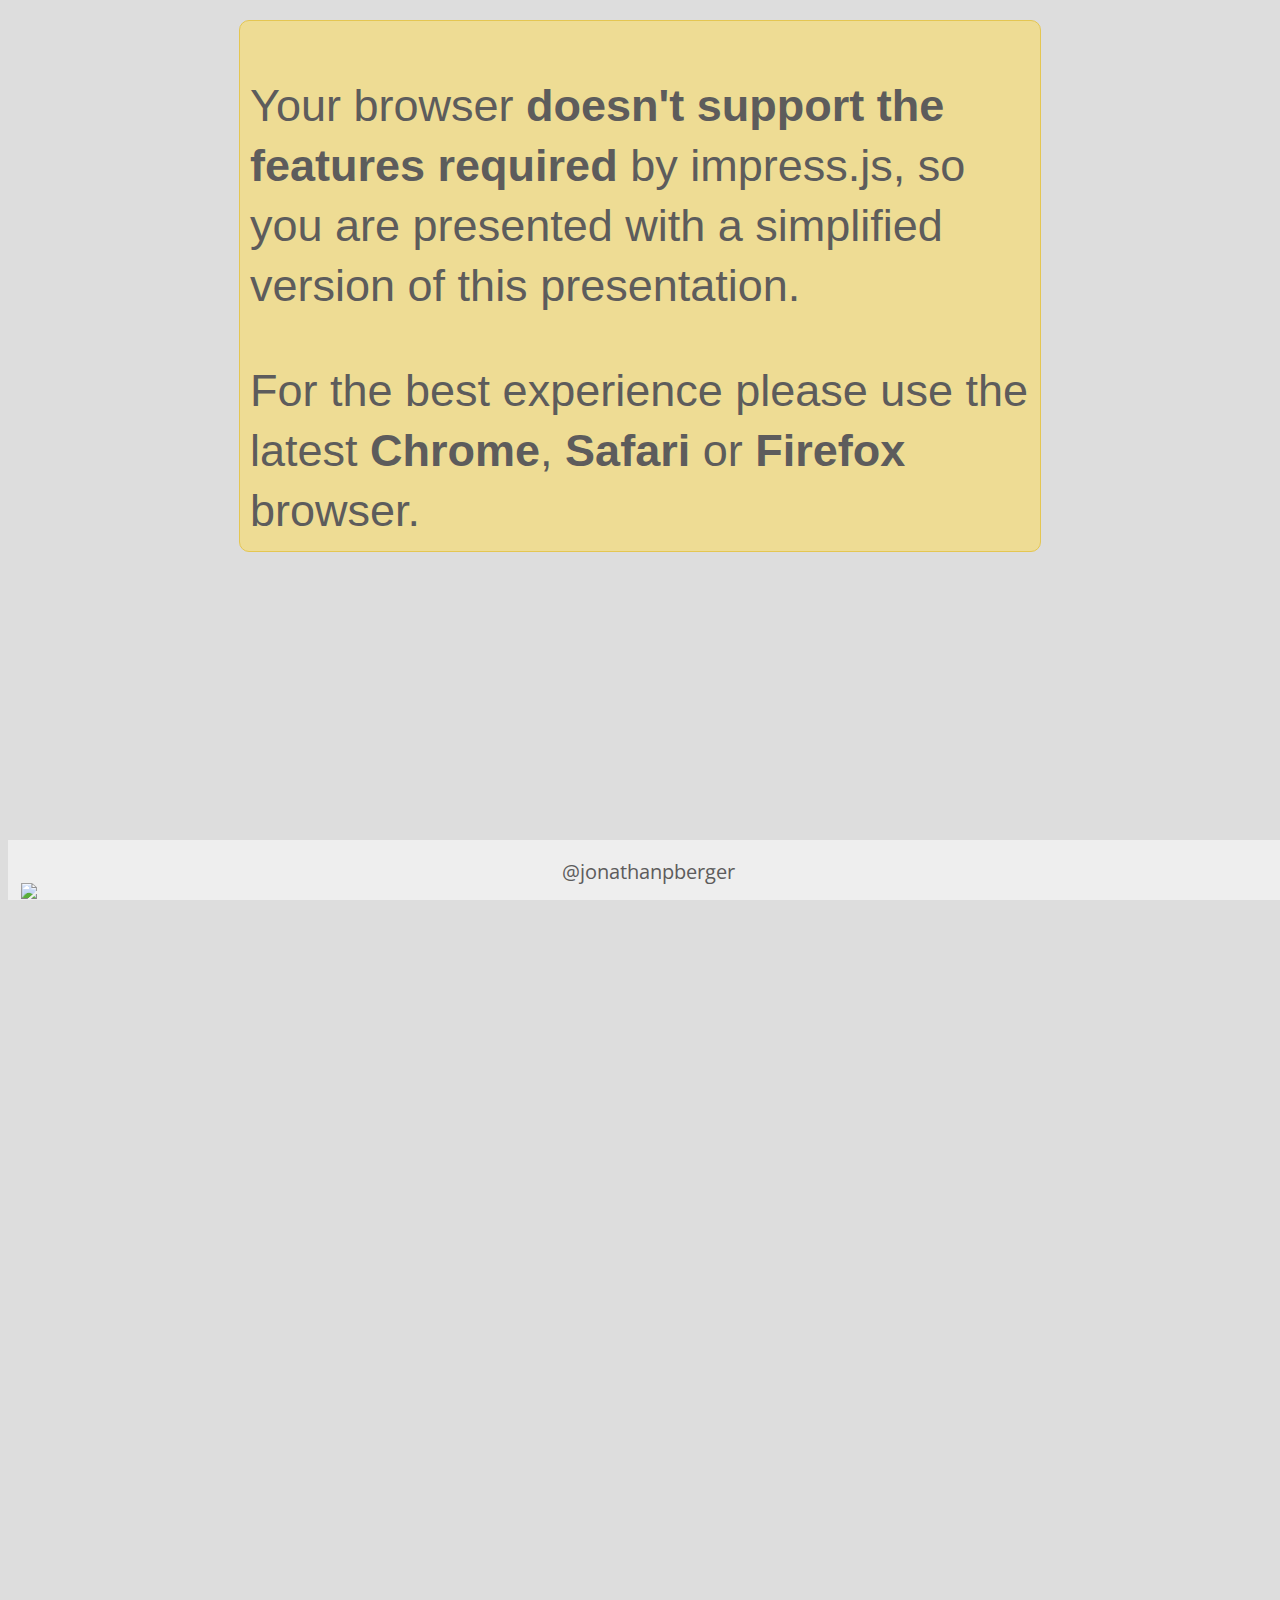
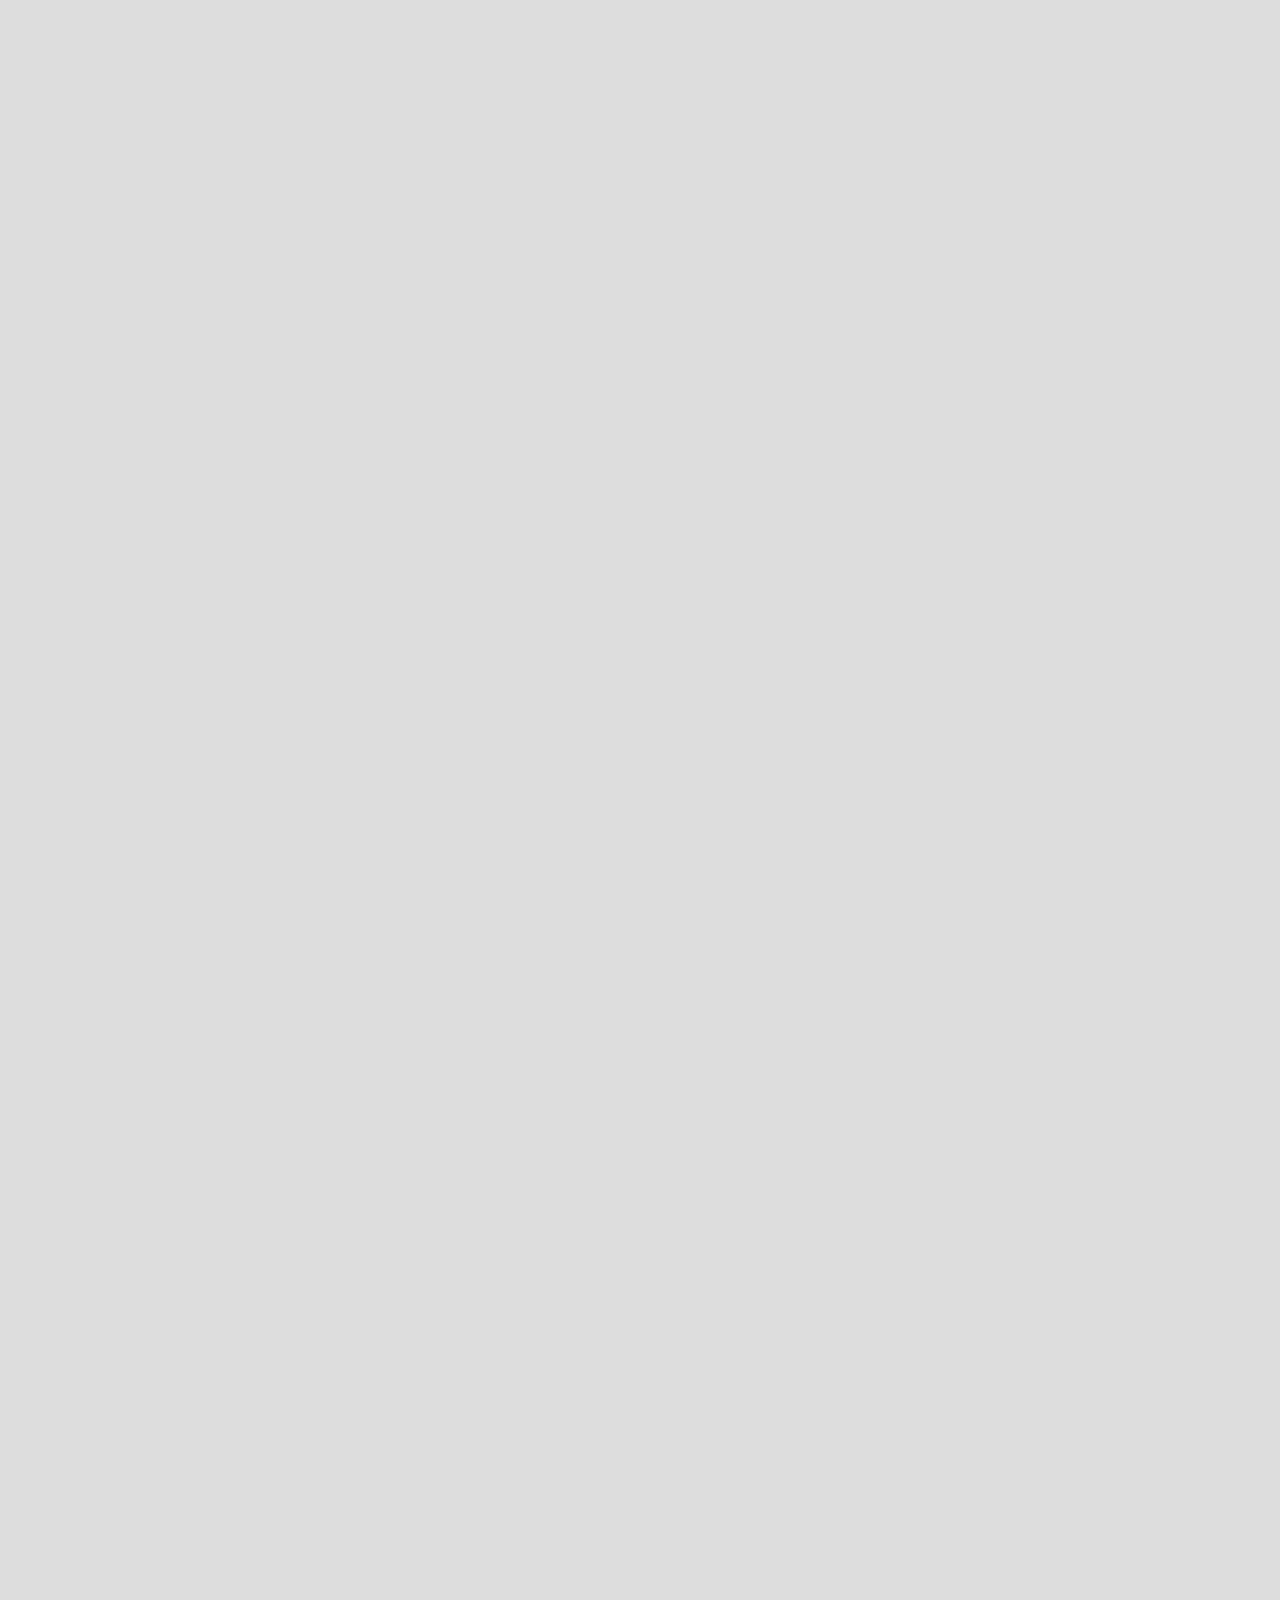
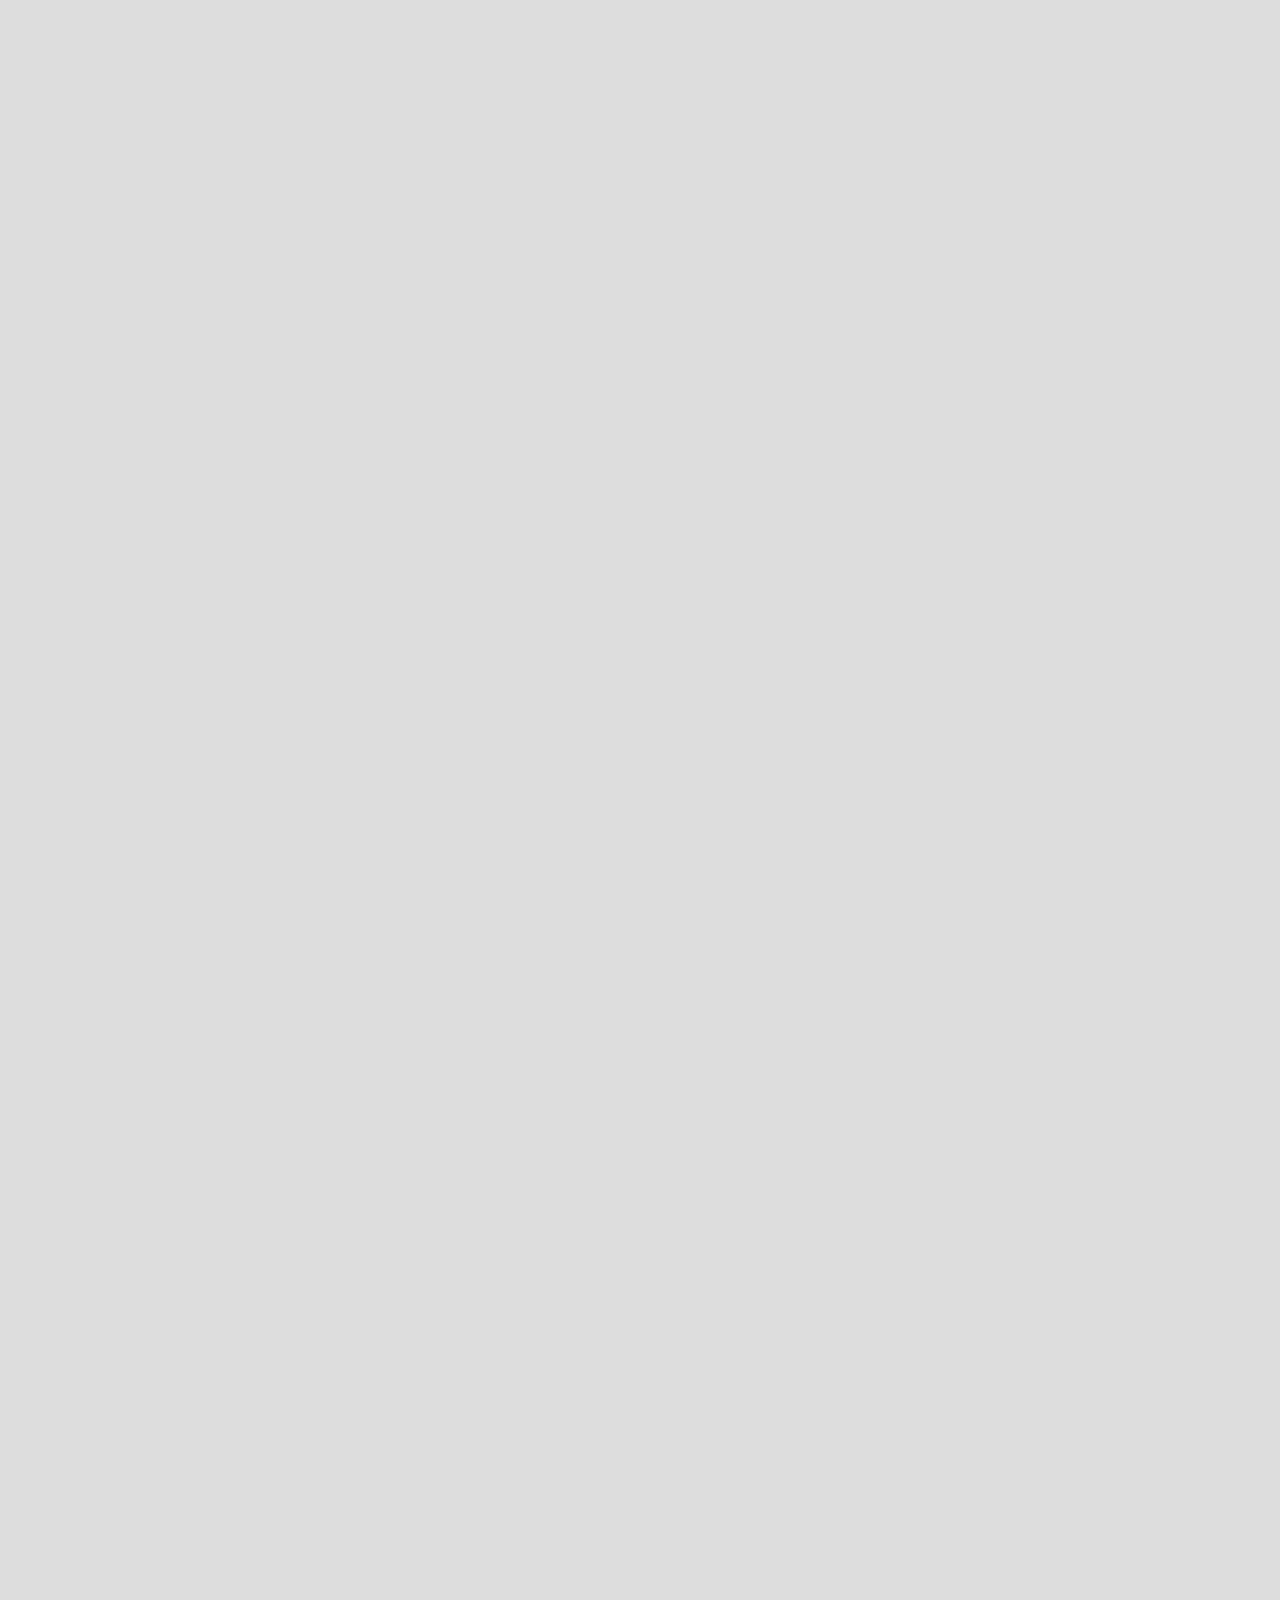
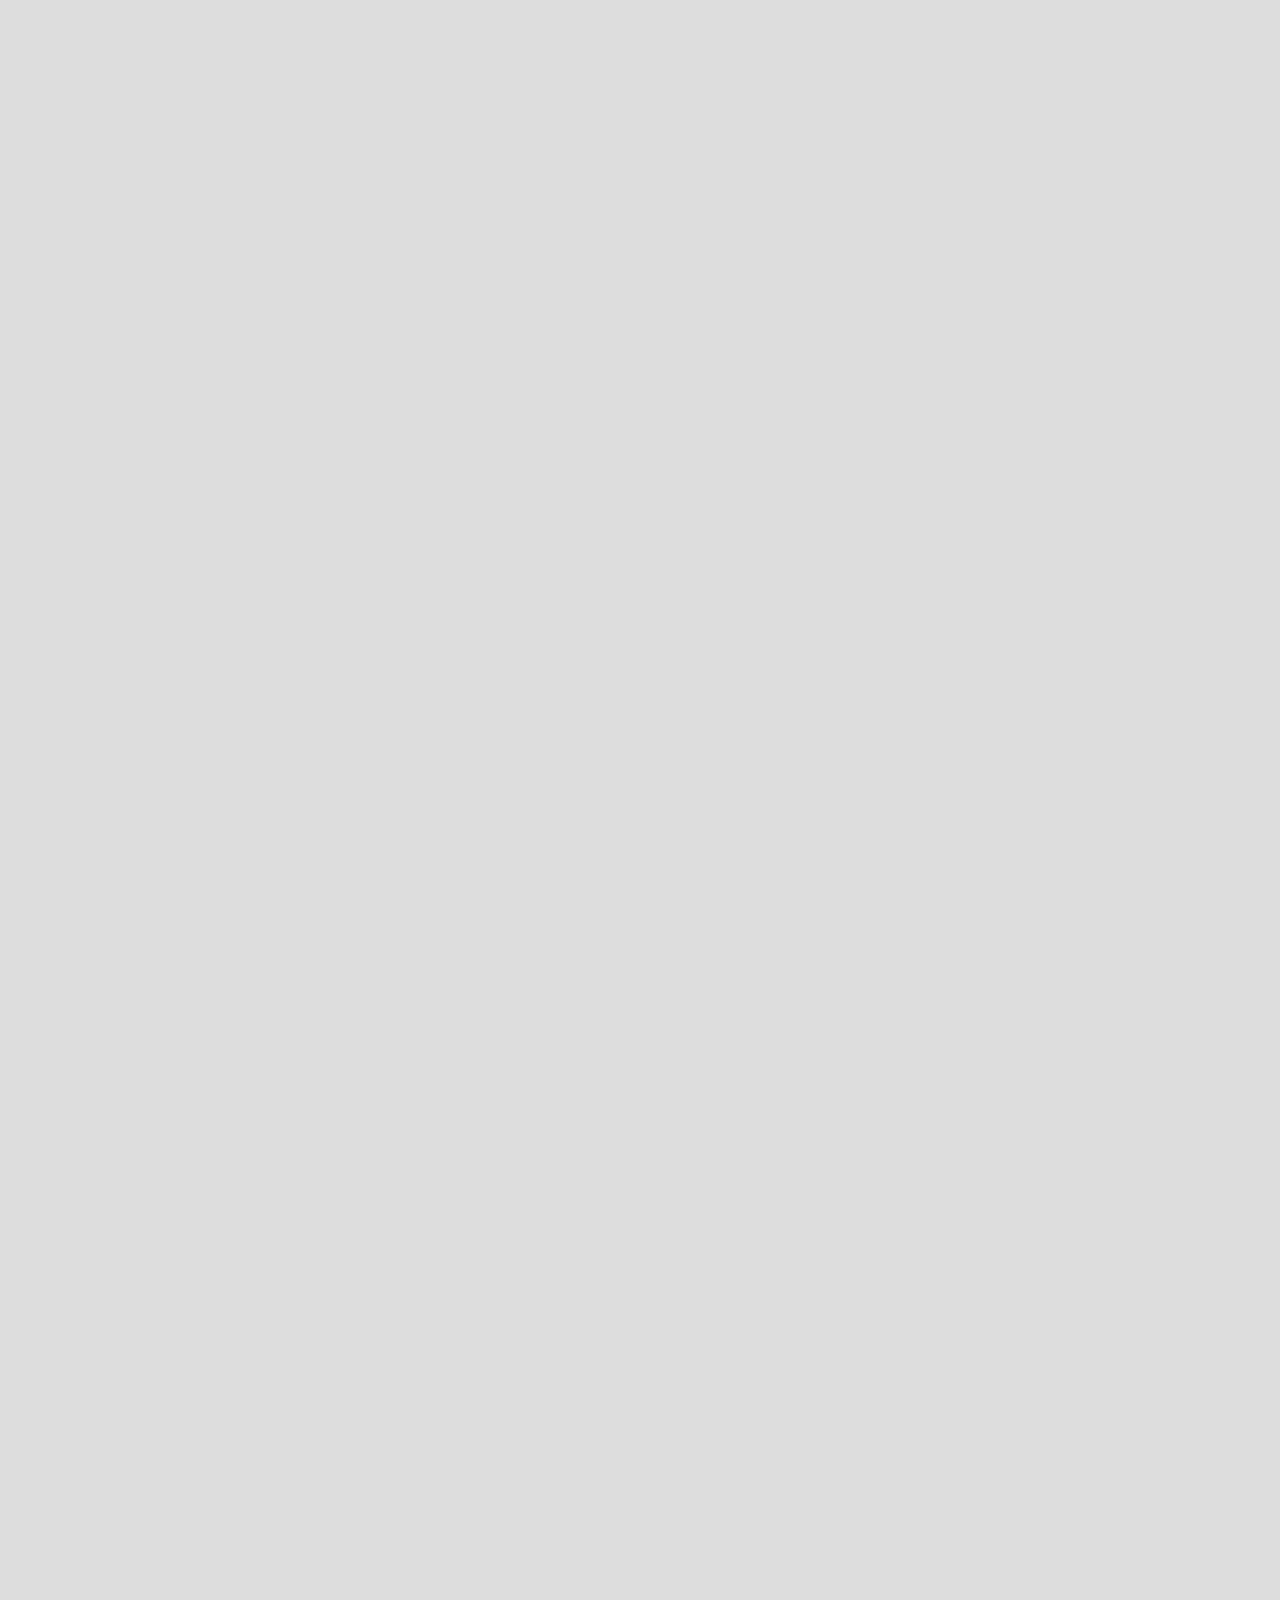
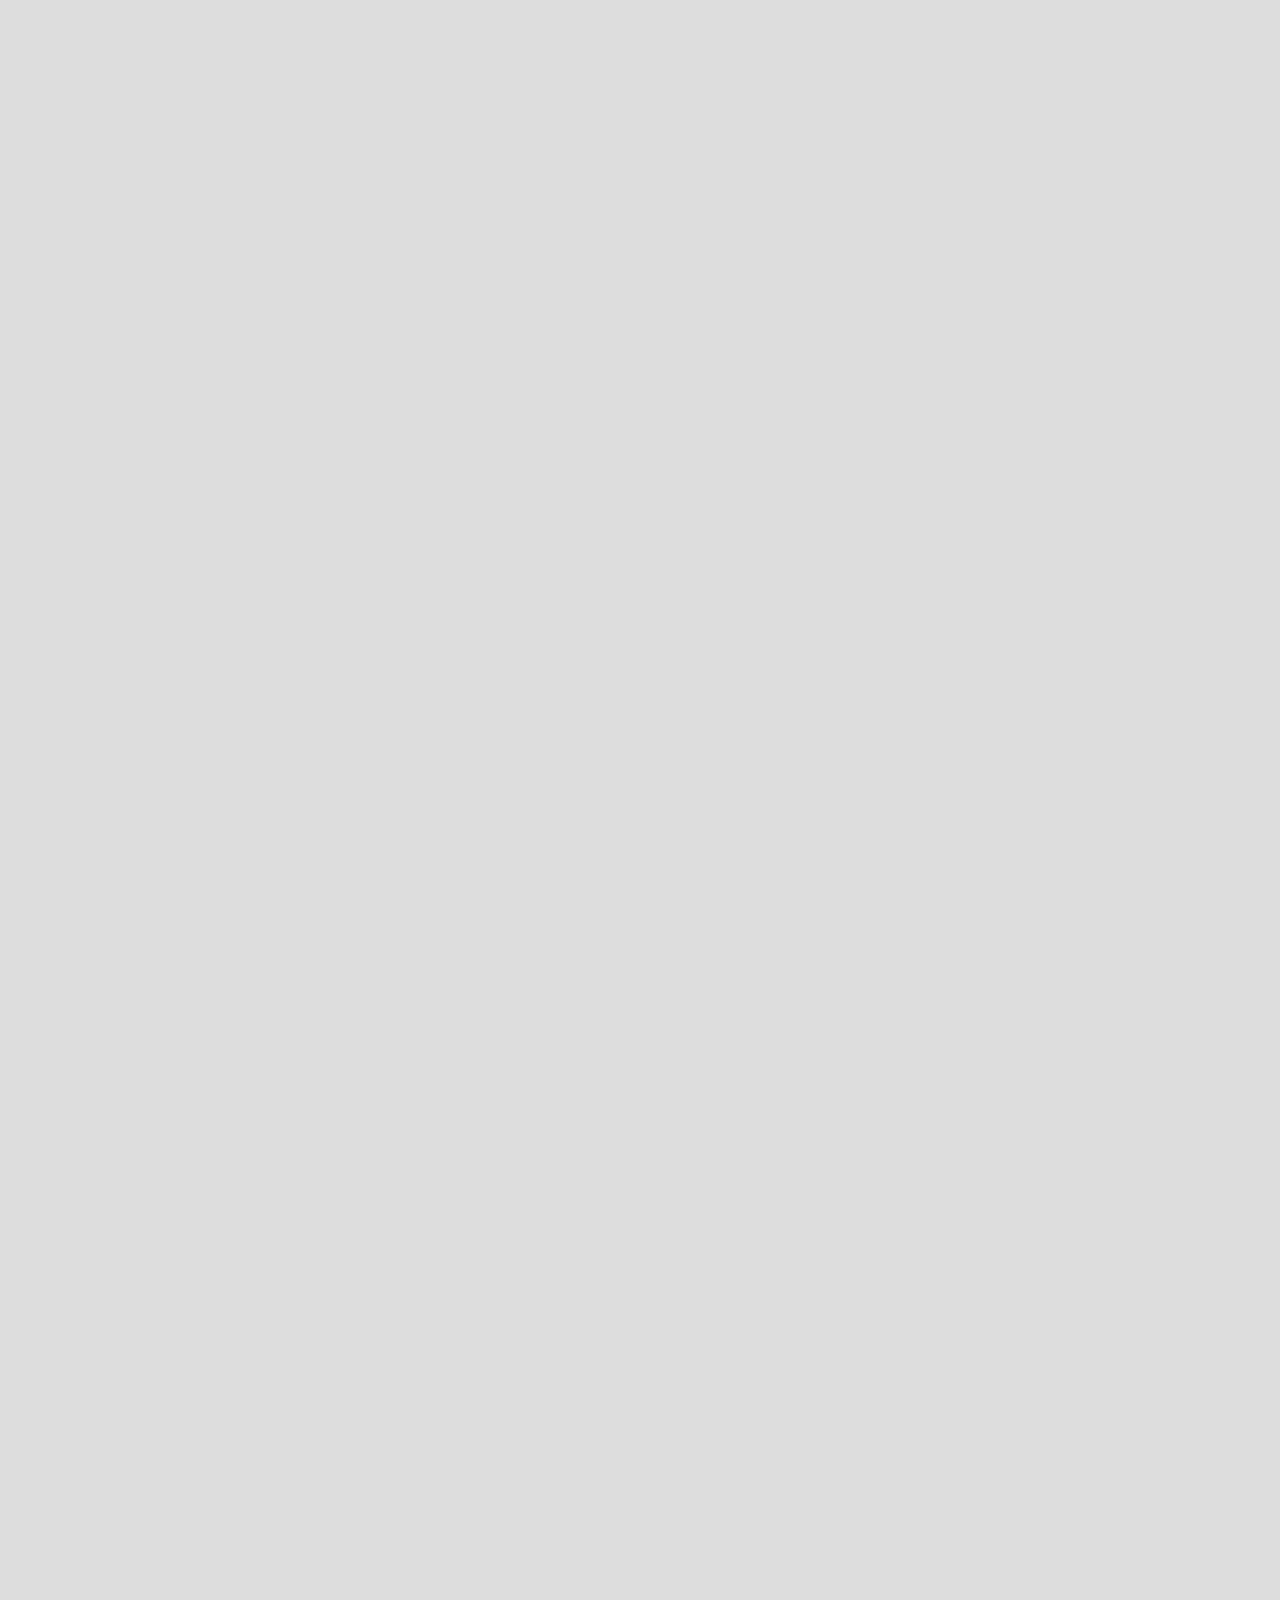
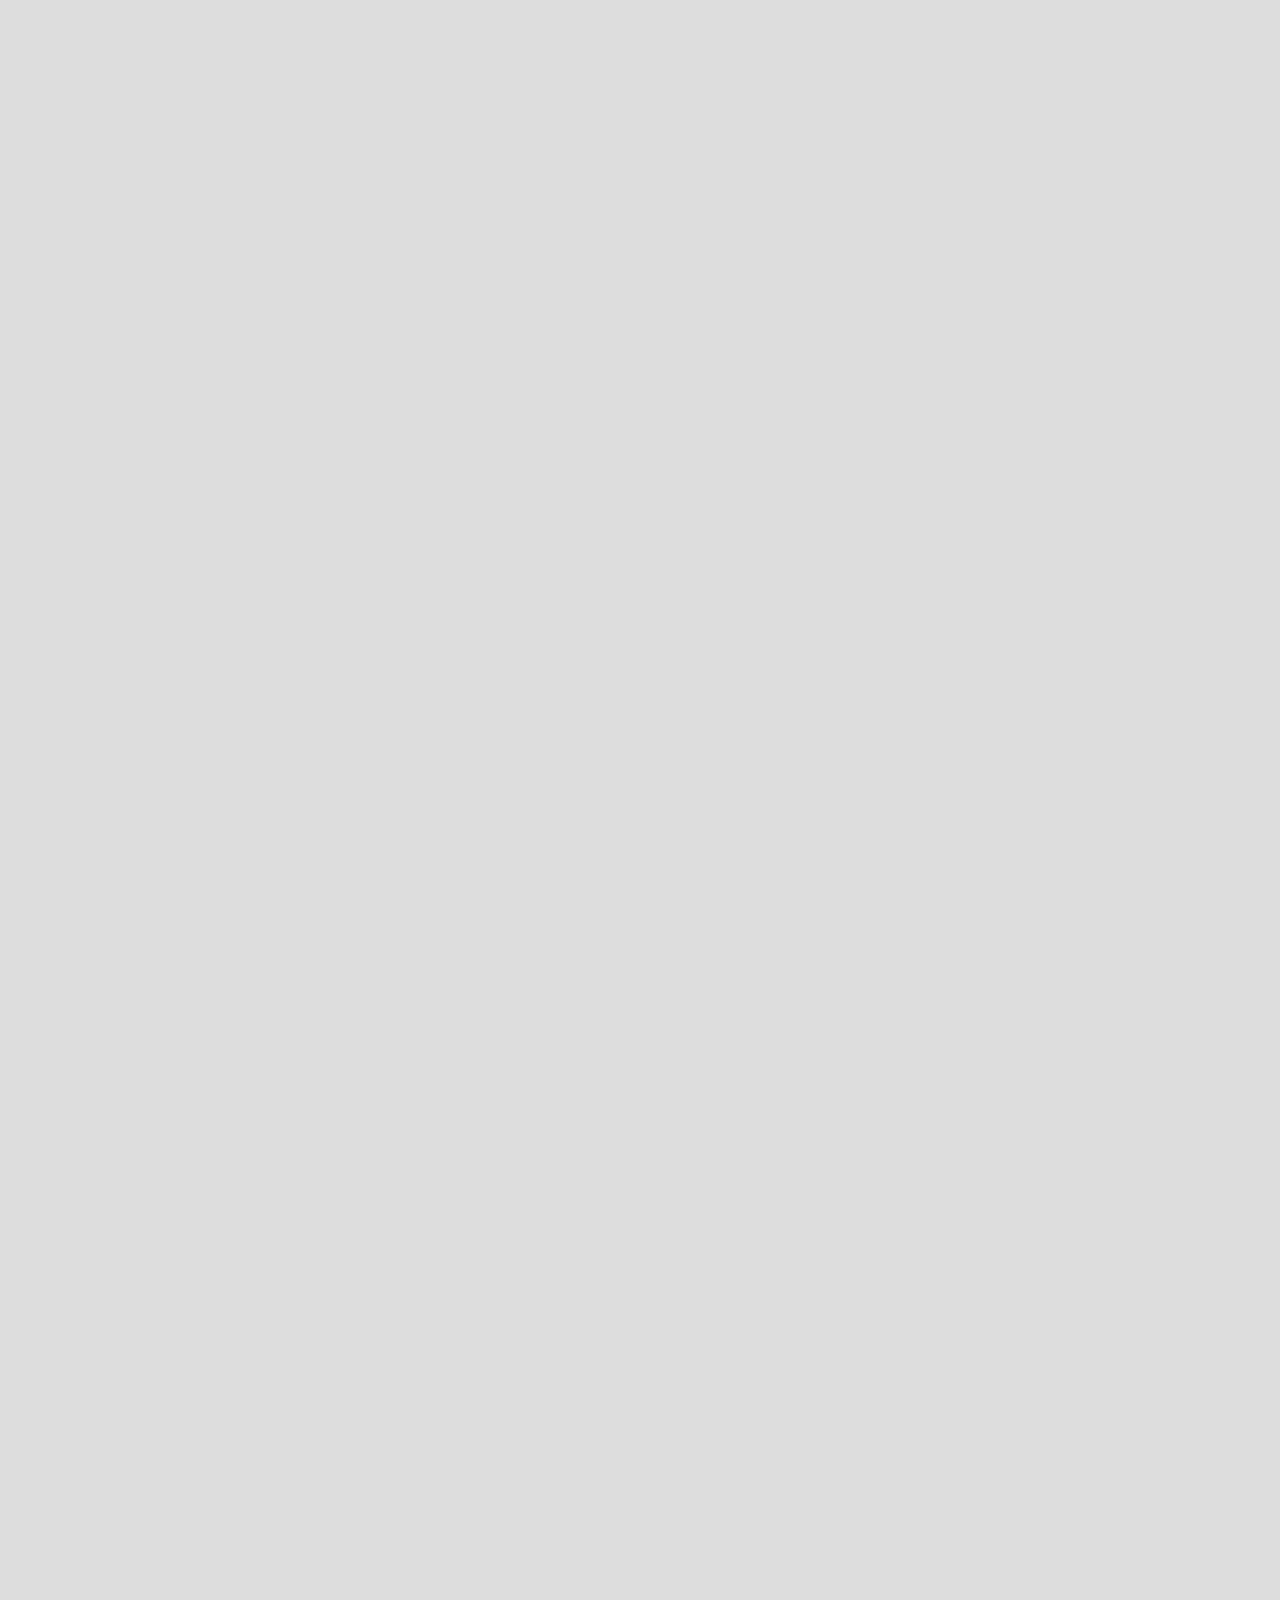
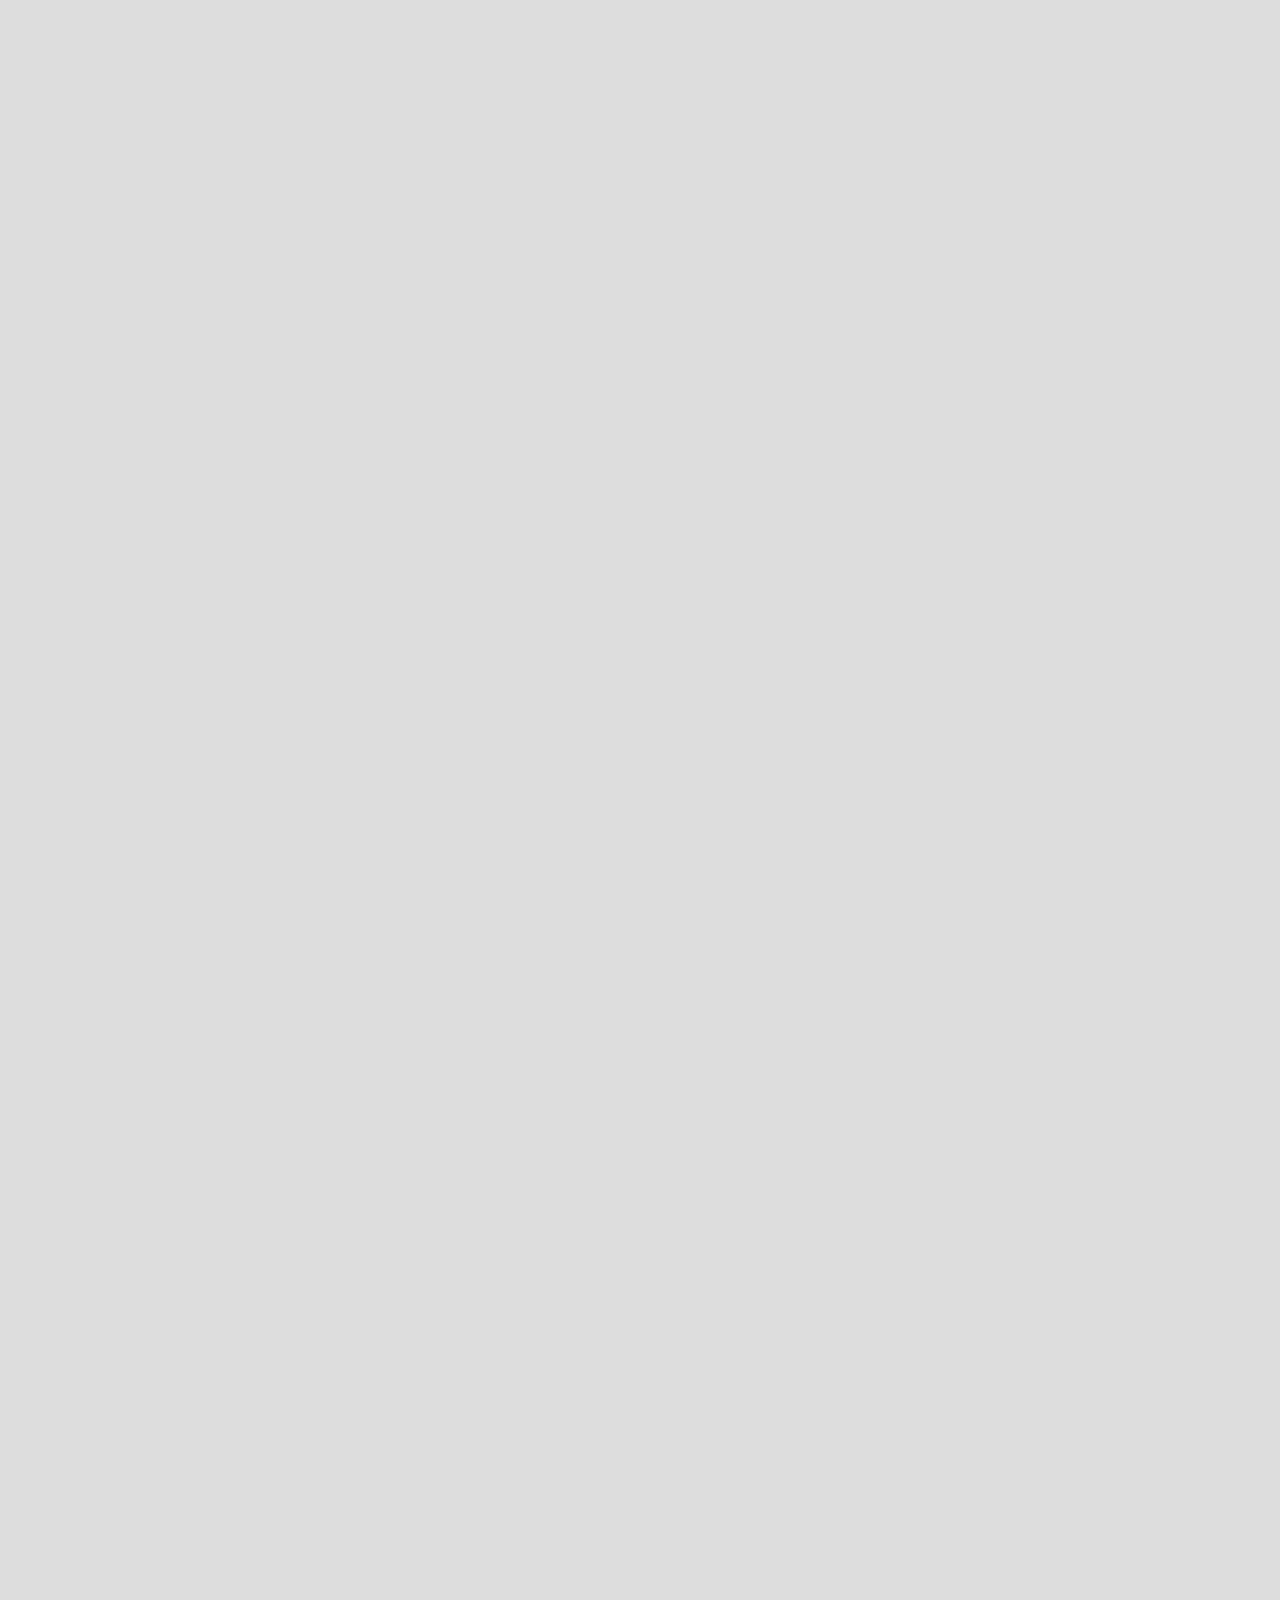
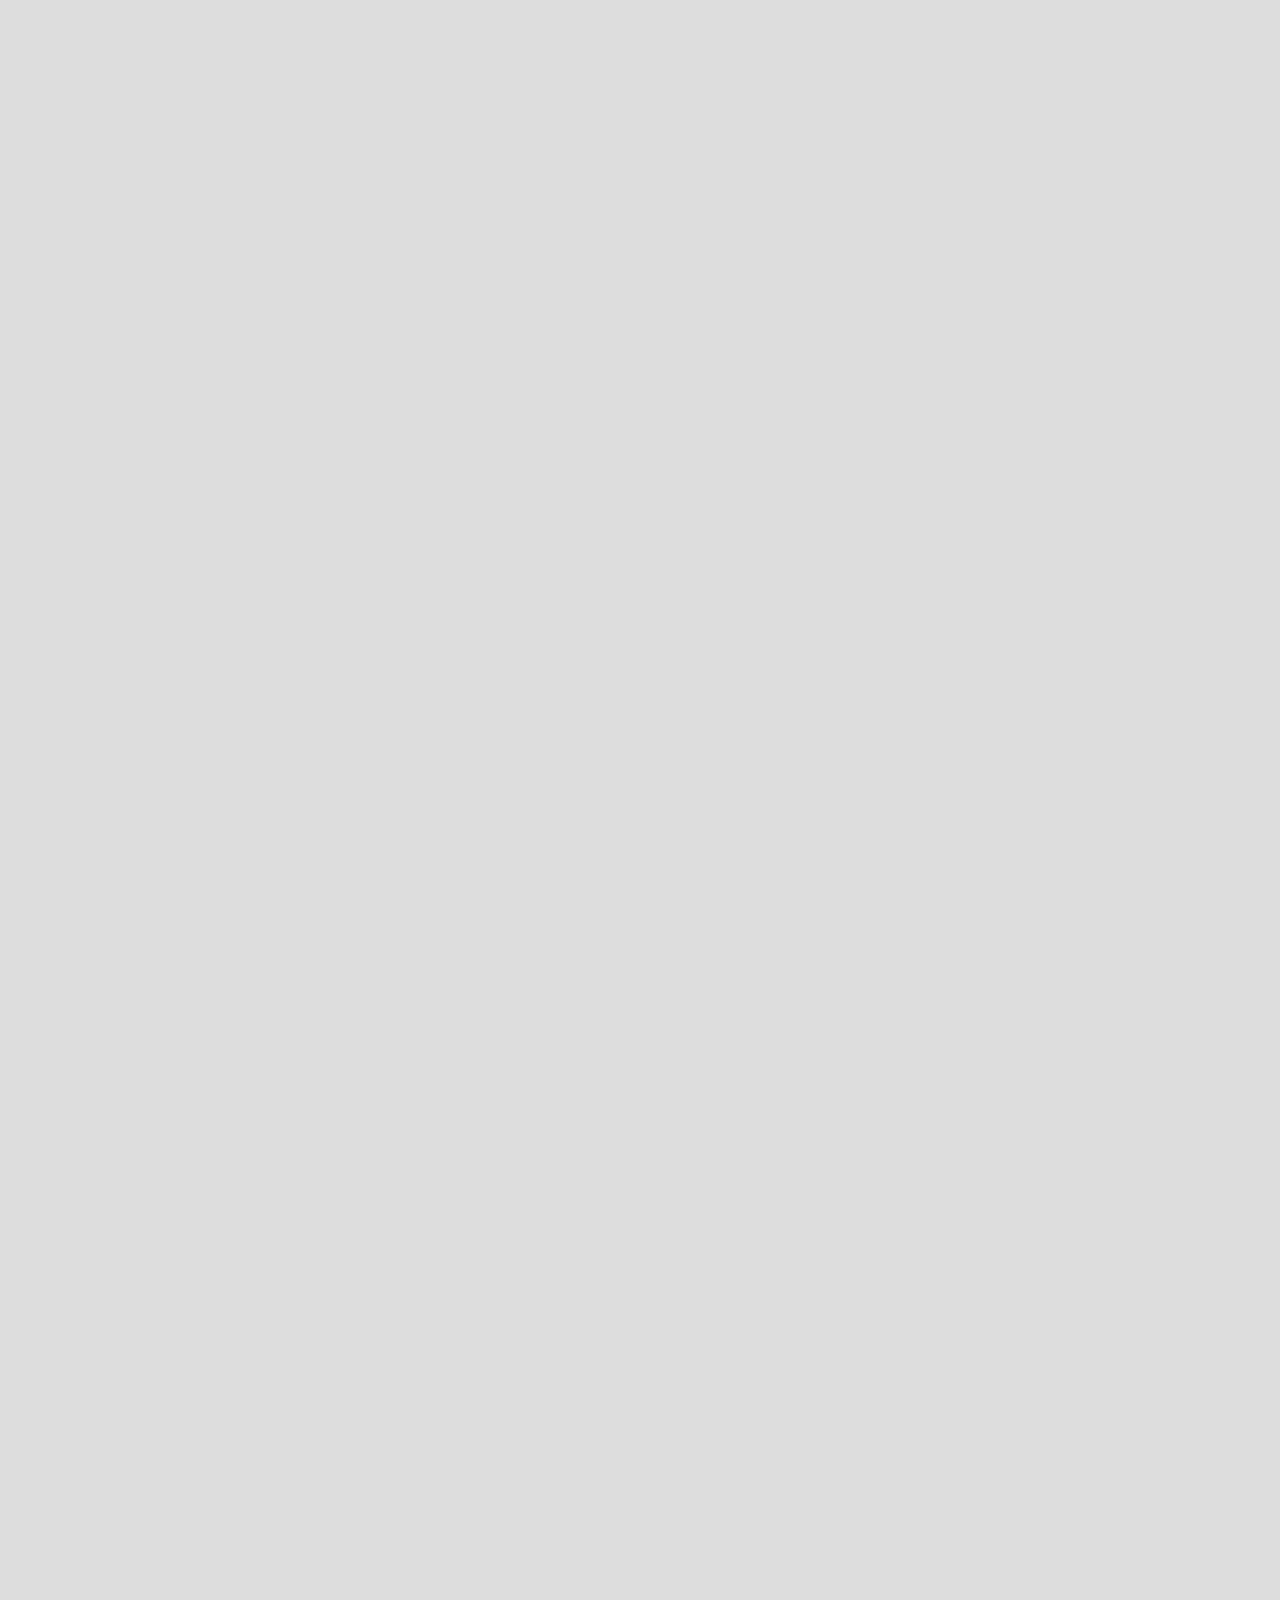
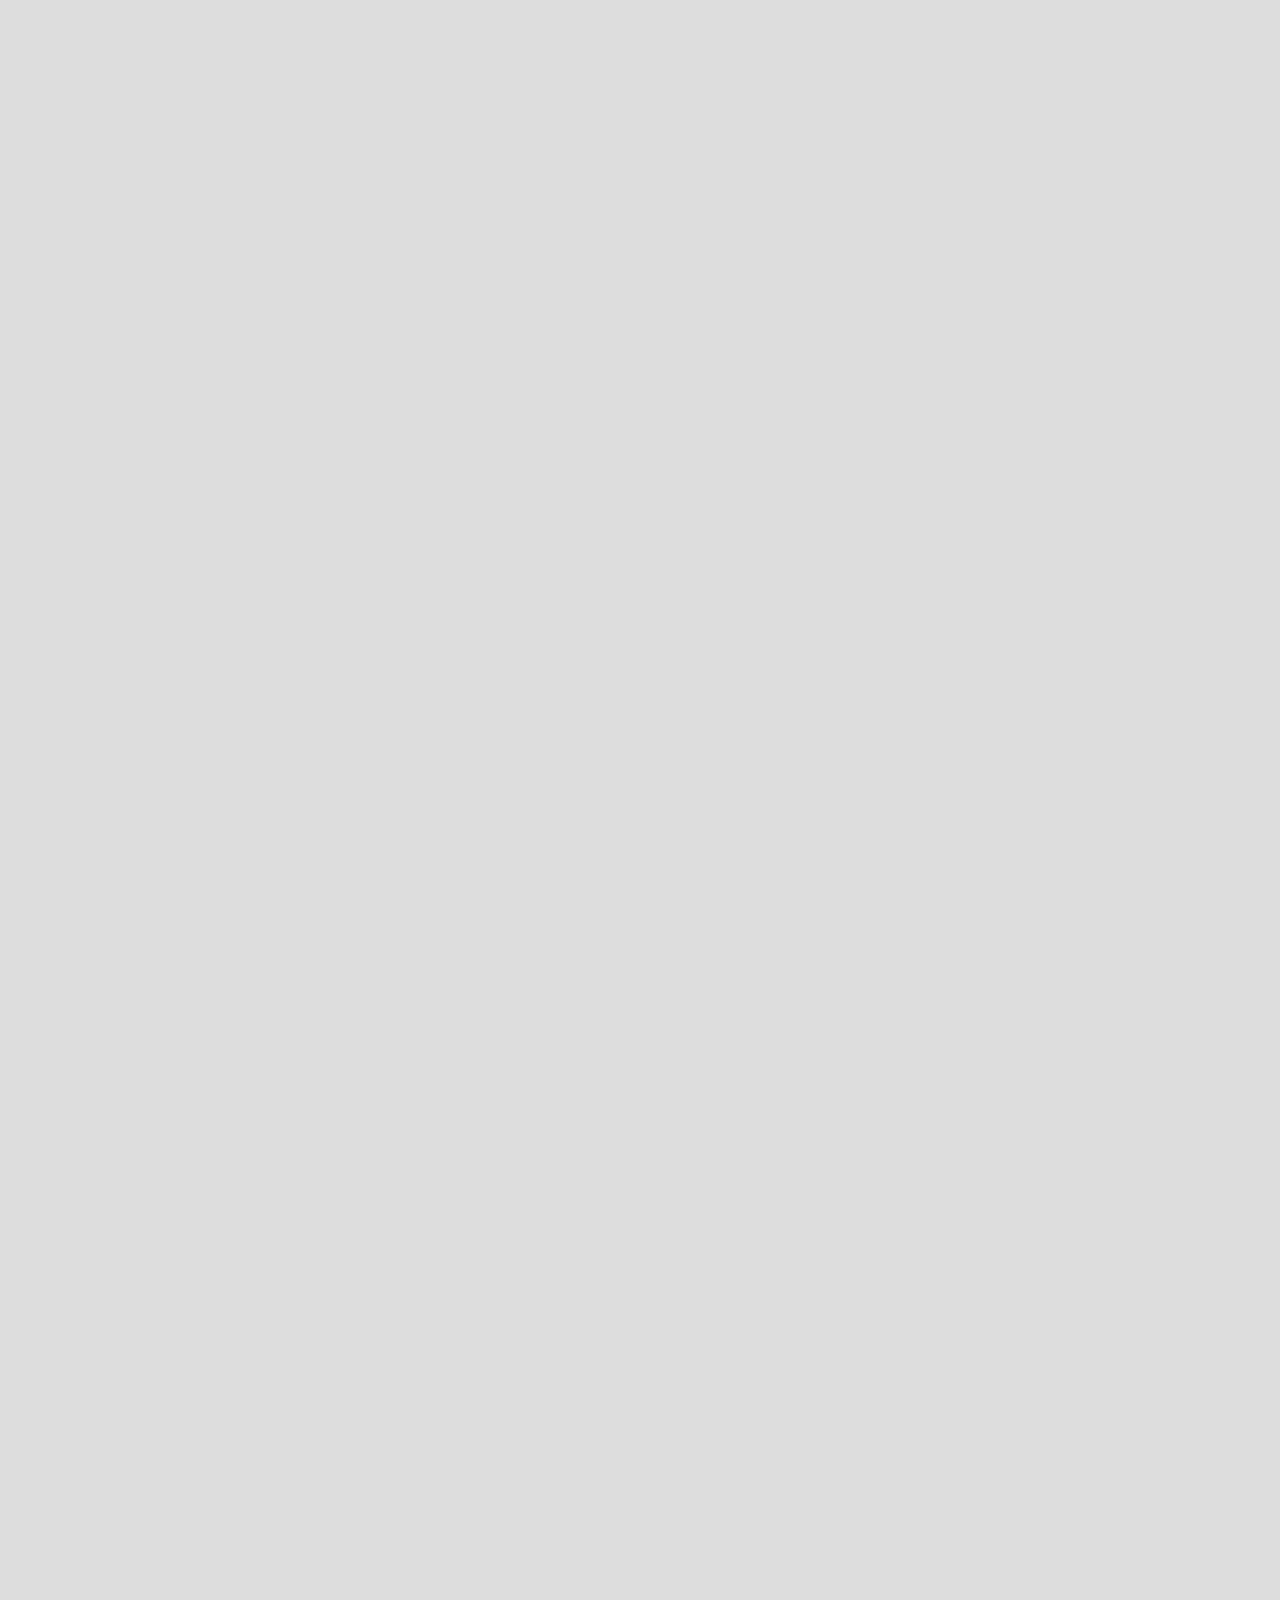
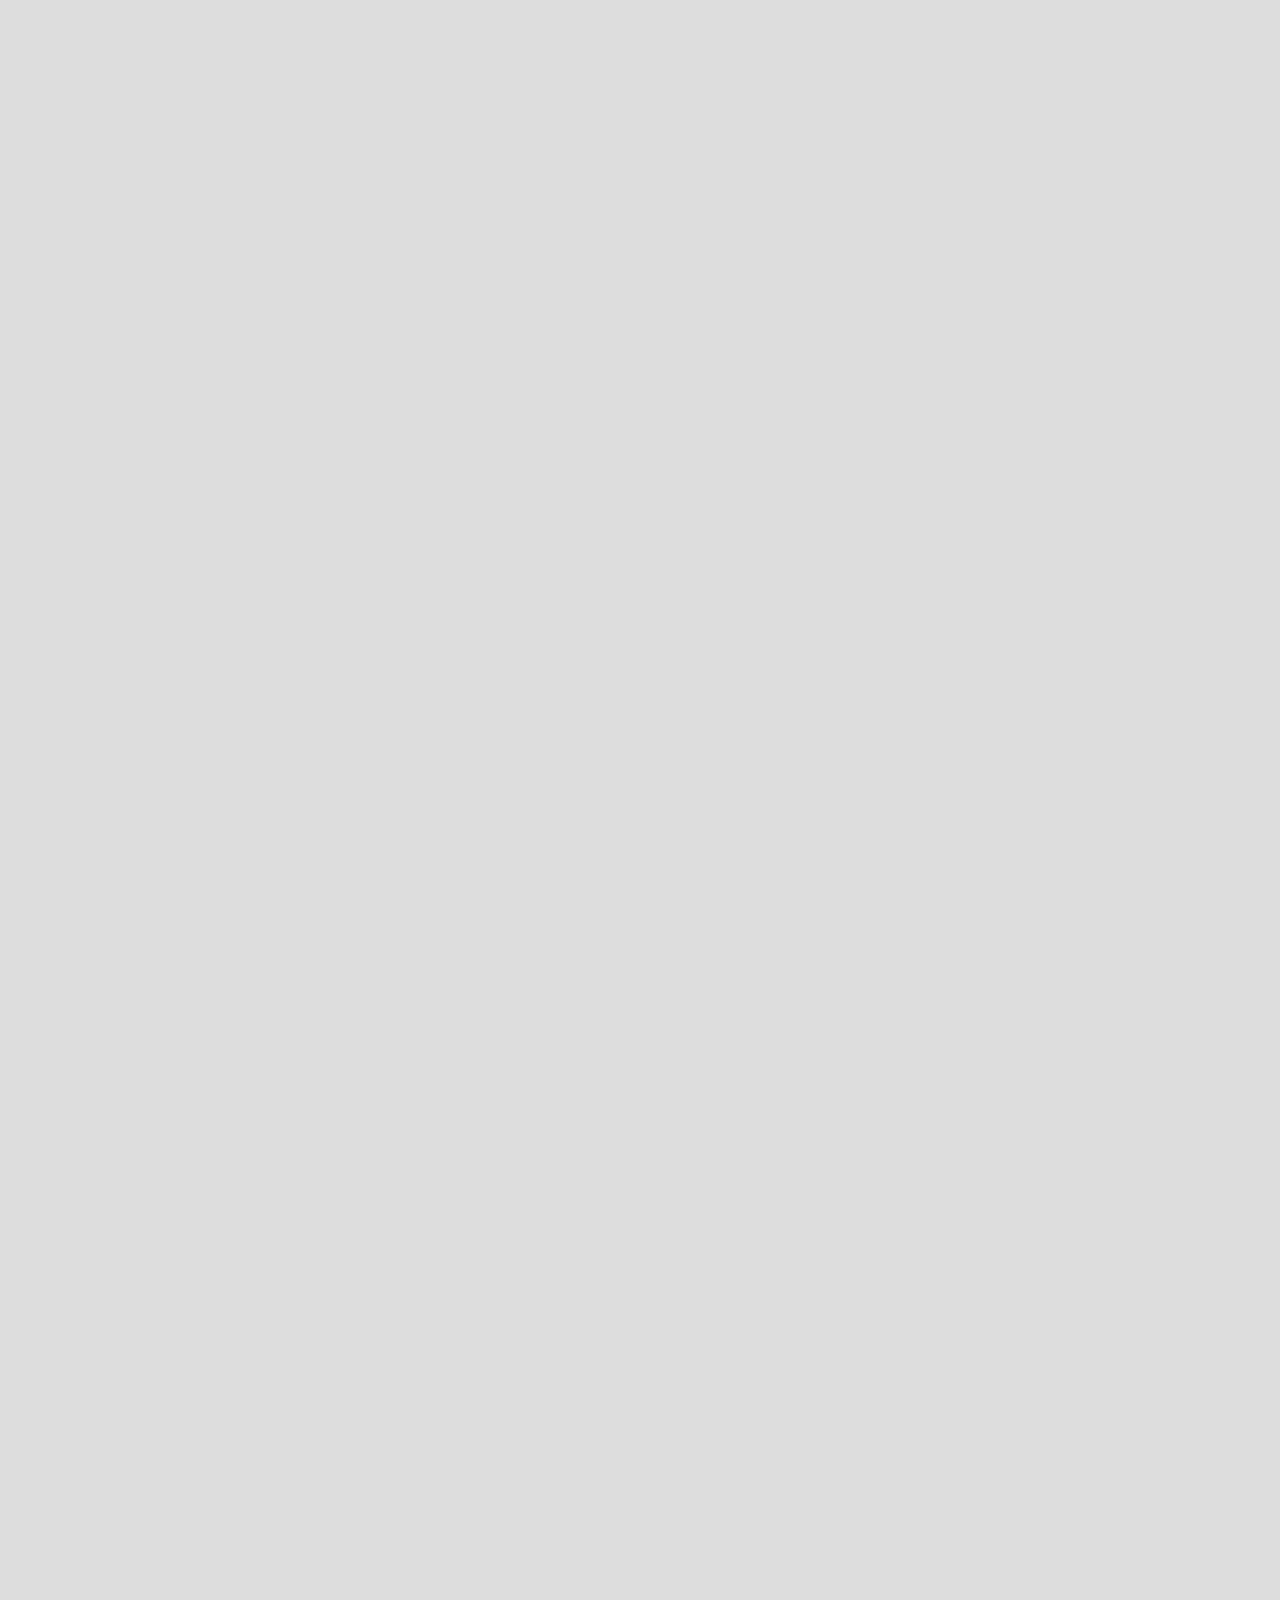
==== commit 29f87695: "Add footer." ====
--- a/deck/index.html
+++ b/deck/index.html
@@ -15,7 +15,26 @@
     <link href="css/style.css" rel="stylesheet" />
 <link href='http://fonts.googleapis.com/css?family=Open+Sans:300italic,400italic,800italic,300,400,800' rel='stylesheet' type='text/css'>    
 
-
+<div class="footer">
+  <img class="pivotal-logo" src="images/pivotal_logo.png"/img>
+  <div class="guest-logo"></div>
+    <!--
+      add a conference, client, or other topical logo or image
+      to deck/images/guest_logo.png to have it appear on your slides.
+
+      Note: guest_logo.png should be approx 45px H X 135px W; otherwise
+      adjust ".footer .guest-logo" in themes/pivotal.css
+    -->
+  </img>
+  <div class="title">
+    <span>
+      <!-- This will appear in the center of the footer area
+	    Another example: Applying the Pivotal Way • @pivotallabs
+	  -->
+      @jonathanpberger
+    </span>
+  </div>
+</div>
   </head>
 
   <body>
@@ -26,18 +45,39 @@
     <div id="impress">
     <div class='step' >
     
-<h1>TODO:</h1>
-
-<ul>
-<li>have a drink</li>
-<li>record me talking about this</li>
-<li>transcribe</li>
-<li>figure out what the timing looks like, what makes the cut</li>
-</ul>
-</div>
-      <div class='step' >
-    
-<h1>Subjective Design &amp; Objective Design</h1>
+<p><strong>Hi :-)</strong></p>
+</div>
+      <div class='step' >
+    
+<h1>Lean UX NYC, 2014</h1>
+
+<p>Jonathan Berger, Pivotal Labs</p>
+</div>
+      <div class='step' >
+    
+<p><strong><em>Towards a Theory and Method of Test Driven Design</em></strong></p>
+</div>
+      <div class='step' >
+    
+<p><strong><em><s>Towards a Theory and Method of Test Driven Design</s></em></strong></p>
+</div>
+      <div class='step' >
+    
+<p><strong><em>Subjective Design &amp; Objective Design</em></strong></p>
+</div>
+      <div class='step' >
+    
+<p><strong>Who Am I?</strong></p>
+
+<ul>
+<li>~25 projects</li>
+<li>design, code, pm</li>
+<li>interested in agile practice for design</li>
+</ul>
+</div>
+      <div class='step' >
+    
+<h1>I. Subjective Design &amp; Objective Design</h1>
 </div>
       <div class='step' >
     
@@ -45,18 +85,18 @@
 </div>
       <div class='step' >
     
-<h2>I&#39;m a designer</h2>
-</div>
-      <div class='step' >
-    
-<ul>
-<li>web design,</li>
-<li>interaction design,</li>
-<li>product design,</li>
-<li>visual design,</li>
-<li>UX design,</li>
-<li>UI design,</li>
-<li>etc</li>
+<h2>I&#39;m a &quot;designer&quot;</h2>
+</div>
+      <div class='step' >
+    
+<ul>
+<li>web design</li>
+<li>interaction design</li>
+<li>product design</li>
+<li>visual design</li>
+<li>UX design</li>
+<li>UI design</li>
+<li>etc.</li>
 </ul>
 </div>
       <div class='step' >
@@ -65,7 +105,7 @@
 </div>
       <div class='step' >
     
-<h1>Is design objective or subjective?</h1>
+<h1>Is design subjective or objective?</h1>
 </div>
       <div class='step' >
     
@@ -77,9 +117,17 @@
 </div>
       <div class='step' >
     
+<p><strong>If we can&#39;t agree on a definition of done, we waste time, money, and trust</strong></p>
+</div>
+      <div class='step' >
+    
+<p><strong><em>waste != lean</em></strong></p>
+</div>
+      <div class='step' >
+    
 <p><em>We tend not to distinguish between</em></p>
 
-<p><strong>the types of design that are highly objective</strong> <em>and</em> <strong>the types of design that are highly subjective.</strong></p>
+<p><strong>the types of design that are highly subjective</strong> <em>and</em> <strong>the types of design that are highly objective.</strong></p>
 </div>
       <div class='step' >
     
@@ -109,7 +157,9 @@
 </div>
       <div class='step' >
     
-<h2>we can state with a high degree of confidence that one solution is (objectively) better</h2>
+<p>we can state with a high degree of confidence that</p>
+
+<p><strong>one solution is (objectively) better</strong></p>
 </div>
       <div class='step' >
     
@@ -121,7 +171,85 @@
 </div>
       <div class='step' >
     
-<h2>when scoping design work, we confuse the meaning of &quot;done&quot; across various types of design.</h2>
+<p>when scoping design work</p>
+
+<p><strong>we often confuse the meaning of &quot;done&quot;</strong></p>
+
+<p>across various types of design.</p>
+</div>
+      <div class='step' >
+    
+<p><em>(an aside)</em></p>
+</div>
+      <div class='step' >
+    
+<h1>II. Minimum Viable Deliverable</h1>
+</div>
+      <div class='step' >
+    
+<h2>The design business is built around deliverables</h2>
+</div>
+      <div class='step' >
+    
+<h2>Practice is about design decisions</h2>
+</div>
+      <div class='step' >
+    
+<p><strong>&quot;Getting out of the deliverable business&quot;</strong></p>
+</div>
+      <div class='step' >
+    
+<p>The Agile Manifesto prefers</p>
+
+<p><strong>&quot;Working software over comprehensive documentation&quot;.</strong></p>
+</div>
+      <div class='step' >
+    
+<p>To take it to an extreme</p>
+
+<p><strong>all documentation is waste</strong></p>
+</div>
+      <div class='step' >
+    
+<p><strong>eliminate documentation entirely</strong></p>
+</div>
+      <div class='step' >
+    
+<p><strong><s>eliminate documentation entirely</s></strong></p>
+</div>
+      <div class='step' >
+    
+<h1>minimizing documentation is a Good Thing</h1>
+</div>
+      <div class='step' >
+    
+<h2>designers ought to communicate design decisions with the least amount of work possible.</h2>
+</div>
+      <div class='step' >
+    
+<h2>With Apologies</h2>
+
+<blockquote>
+<p>We are uncovering better ways of designing experiences by doing it and helping others do it.
+Through this work we have come to value design decisions as the fundamental unit of work for designers. We prefer to communicate design decisions by:</p>
+</blockquote>
+</div>
+      <div class='step' >
+    
+<ul>
+<li><strong><em>Comments over Wireframes,</em></strong></li>
+<li><em>Wireframes over Low-Res Mocks,</em></li>
+<li><strong><em>Low-Res Mocks over High-Res Mocks,</em></strong></li>
+<li><em>A Few <a href="http://pivotallabs.com/dry-documentation/">DRY</a> High-Res Mocks, Supported by a Live Styleguide, over Exhaustive High-Res Documentation</em></li>
+</ul>
+</div>
+      <div class='step' >
+    
+<p><em>(end aside)</em></p>
+</div>
+      <div class='step' >
+    
+<h2>expectations should be set differently for Different types of design</h2>
 </div>
       <div class='step' >
     
@@ -137,24 +265,28 @@
 </div>
       <div class='step' >
     
-<p><em>To subject objectively-judge-able species of design to the approval of a non-designer client is akin to demanding client approval from your dentist or surgeon.</em></p>
-</div>
-      <div class='step' >
-    
-<h1>Articulating Objective and Subjective Design</h1>
-</div>
-      <div class='step' >
-    
-<h3>how can we address this problem?</h3>
-
-<ul>
-<li>by crafting better stories for non-designers, explaining which parts of design benefit greatly from subjective feedback and which don&#39;t,</li>
-<li>by starting a conversation about a taxonomy of design types and the level of subjectivity for each.</li>
-</ul>
-</div>
-      <div class='step' >
-    
-<h2>A provisional taxonomy of types of design and how subjective they tend to be</h2>
+<p>To subject objectively-judge-able types of design to the approval of a non-designer client is akin to</p>
+
+<p><strong>demanding client approval from your dentist or surgeon.</strong></p>
+</div>
+      <div class='step' >
+    
+<h1>III. Articulating the Subjective and the Objective</h1>
+</div>
+      <div class='step' >
+    
+<h2>how can we address this problem?</h2>
+
+<ul>
+<li>By starting a conversation about a taxonomy of design types and the level of subjectivity for each,</li>
+<li>By crafting better stories for non-designers, explaining which parts of design benefit greatly from subjective feedback and which don&#39;t.</li>
+</ul>
+</div>
+      <div class='step' >
+    
+<h2>A provisional scale for types of design</h2>
+
+<p><strong>(and how subjective they tend to be)</strong></p>
 </div>
       <div class='step' >
     
@@ -239,313 +371,17 @@
 </div>
       <div class='step' >
     
-<h1>Thanks!</h1>
-</div>
-      <div class='step' >
-    </div>
-      <div class='step' >
-    
-<p><strong>Hi :-)</strong></p>
-</div>
-      <div class='step' >
-    
-<h1>Lean UX NYC, 2014</h1>
-
-<p>Jonathan Berger, Pivotal Labs</p>
-</div>
-      <div class='step' >
-    
-<h1>Towards a Theory of Test-Driven Design</h1>
-</div>
-      <div class='step' >
-    
-<p><strong>or</strong></p>
-</div>
-      <div class='step' >
-    
-<p><strong><em>A Proposed program for Automated Testing in Design</em></strong></p>
-</div>
-      <div class='step' >
-    
-<h1>Designers have Problems</h1>
-</div>
-      <div class='step' >
-    
-<ul>
-<li>Who&#39;s had to refactor a mess of CSS?</li>
-<li>Who&#39;s had unintended design changes (especially in responsive designs) lead to regressions?</li>
-<li>Who&#39;s had trouble defining &quot;done&quot; for a design problem?</li>
-</ul>
-</div>
-      <div class='step' >
-    
-<h2>Developers had similar problems</h2>
-</div>
-      <div class='step' >
-    
-<p><strong>and so devised</strong>
-<strong><em>automated testing techniques</em></strong>
-<strong>to protect their work.</strong></p>
-</div>
-      <div class='step' >
-    
-<h2>What might automated testing look like for design?</h2>
-</div>
-      <div class='step' >
-    
-<p><strong>What would it look like to have a more defined definition of &quot;done&quot; for design?</strong></p>
-</div>
-      <div class='step' >
-    
-<p><strong>What if designers could refactor with impunity?</strong></p>
-</div>
-      <div class='step' >
-    
-<p>In this talk we&#39;ll explore testing possibilities for</p>
-
-<ul>
-<li>Visual design,</li>
-<li>User Experience design, and</li>
-<li>front-end engineering,</li>
-</ul>
-</div>
-      <div class='step' >
-    
-<p>and
-<strong>try to build a testing pyramid for design.</strong></p>
-</div>
-      <div class='step' >
-    
-<p><strong><em>20 yrs ago</em></strong></p>
-</div>
-      <div class='step' >
-    
-<h2>Software development had problems</h2>
-
-<ul>
-<li>Sclerosis around processes and tools,</li>
-<li>Compulsive (CYA) documentation,</li>
-<li>Endless negotiation about targets and deliverables,</li>
-<li>A fixation on following an old plan in a new situation.</li>
-</ul>
-</div>
-      <div class='step' >
-    
-<h2>What is design?</h2>
-
-<p>(people ask &quot;did you design that shirt?&quot;)</p>
-</div>
-      <div class='step' >
-    
-<h2>What is Test-Driven Development?</h2>
-
-<ul>
-<li>benefits</li>
-<li>technique</li>
-</ul>
-</div>
-      <div class='step' >
-    
-<h3>Benefits</h3>
-
-<p>Paul Wilson <a href="http://www.neo.com/2014/03/20/the-many-faces-of-test-driven-development">says</a>:</p>
-
-<blockquote>
-<p>For me, TDD&#39;s benefits are:</p>
-
-<ul>
-<li><p>It gives me <strong>confidence</strong> that my code does what I think it does</p></li>
-<li><p>It confers the <strong>ability to refactor</strong> code without the fear that I have broken something</p></li>
-<li><p>It encourages a testable, and hence modular, <strong>design</strong></p></li>
-<li><p>The <strong>tests describe the behaviour</strong> of the code</p></li>
-</ul>
-</blockquote>
-</div>
-      <div class='step' >
-    
-<h3>Technique</h3>
-
-<ul>
-<li>Red</li>
-<li>Green</li>
-<li>Refactor</li>
-</ul>
-</div>
-      <div class='step' >
-    
-<h2>What is Test-Driven Design?</h2>
-
-<ul>
-<li>benefits</li>
-<li>technique</li>
-</ul>
-</div>
-      <div class='step' >
-    
-<h1>Dev Testing Pyramid</h1>
-
-<ul>
-<li>1 (&quot;Functional&quot;) Acceptance test</li>
-<li>10 Integration tests</li>
-<li>100 Unit tests</li>
-</ul>
-
-<p>or</p>
-
-<p>UI
-Service
-Unit</p>
-</div>
-      <div class='step' >
-    
-<h1>Design Testing Pyramid</h1>
-
-<h2>Assert Design Decisions (cactus)</h2>
-
-<h2>Control Regressions (green_onion)</h2>
-
-<h2>Safely refactor bloated CSS (CSS Racionator)</h2>
-
-<h2>Enforce Code Conventions (CSS Lint)</h2>
-
-<h2>Enforce personas (persona<em>dot</em>yml)</h2>
-
-<h2>Enforce Styleguide-Driven Development (style_cop)</h2>
-</div>
-      <div class='step' >
-    
-<!-- not sure where this goes -->
-
-<p>Independent: maybe?
-Negotiable: yes!
-Valuable: yes!
-Estimatable: in theory, yes
-Small: maybe?
-Testable: working on that now</p>
-</div>
-      <div class='step' >
-    
-<h1>99 (Hypo)theses</h1>
-
-<p>not sure if this is part of the talk, a new version of the talk, or what. But I shuold go with it for a little while.</p>
-</div>
-      <div class='step' >
-    
-<blockquote>
-<p>&quot;We believe [TYPE OF USER] has a problem [DOING THING]. We can help them with [OUR SOLUTION]. We&#39;ll know we&#39;re right if [CHANGE IN METRIC].&quot;</p>
-</blockquote>
-</div>
-      <div class='step' >
-    
-<p>We believe designers have a problem</p>
-
-<p><em>refactoring the messes of CSS that metastasize once a project gets past the early phases.</em></p>
-
-<p>We can help them with</p>
-
-<p><em>a tool that provides for refactoring CSS with impunity.</em></p>
-
-<p>We&#39;ll know we&#39;re right</p>
-
-<p><em>if Latter-Day Stylesheets become less of a problem (we can test this on our own codebases).</em></p>
-</div>
-      <div class='step' >
-    
-<p>We believe designers suffer from unintended design regressions (especially in responsive designs) when changes in one part of the codebase unexpectedly affect another. We can help them with a tool that craws the whole app and announces if anything&#39;s changed.</p>
-</div>
-      <div class='step' >
-    
-<p>We believe designers suffer from the <em>fear</em> of unintended design regressions, never being 100% certain that new changes haven&#39;t broken old styling.</p>
-</div>
-      <div class='step' >
-    
-<p><em>We believe</em></p>
-
-<p>designers have trouble defining &quot;done&quot;, which makes it hard to set expectations, to communicate with teams, and to manage their own work.</p>
-
-<p>*We can fix this *</p>
-
-<p>with a practice of Test-Driven Design, where &quot;done&quot; can be INVESTED up-front.</p>
-
-<p><em>We&#39;ll know we&#39;re right</em></p>
-
-<p>if there&#39;re fewer client disapprovals, because expectations were better set up-front. We&#39;ll know we&#39;re right if life gets better for designers.</p>
-</div>
-      <div class='step' >
-    
-<p>We believe developers lacked confidence that their code would continue to work in the face of a changing codebase. They fixed it by testing their code and running Continuous Integration tests. We know they&#39;re right because this is a growing practice among businesses and developers.</p>
-</div>
-      <div class='step' >
-    
-<p>We believe developers suffered from an inability to safely refactor code for fear of breaking something. They fixed this with tests, and we know they&#39;re right because techniques like Red-Green-Refactor can become cornerstones of their practice.</p>
-
-<!-- 2 more: testable and hence modular, and "tests describe behavior" -->
-</div>
-      <div class='step' >
-    
-<p>We believe designers have a problem with the imprecision of the word &quot;design&quot;. We can fix this by spreading a vocabulary with more subtle distinctions. We&#39;ll know we&#39;re right if expectations are better set because client and designer share a ubiquitous language.</p>
-</div>
-      <div class='step' >
-    
-<h1>Pyramid of types of design</h1>
-
-<p>what is it?, what do we usually call it?, how do we usually deliver it?, how could we test it?
-concept / visual language / metaphor (IA?)
-UX / wires</p>
-
-<p>CSS
-expression: final app</p>
-</div>
-      <div class='step' >
-    
-<h1>Notes</h1>
-
-<h2>Ideal Workflow</h2>
-
-<h3>VxD</h3>
-
-<ul>
-<li>designer designs new user_profile/show page</li>
-<li>creates a &quot;test&quot;: screenshot</li>
-<li>developer implements feature</li>
-<li><p>run tests</p>
-
-<ul>
-<li>screenshoot each page</li>
-<li>image diff each screenshot against last version or design_tests</li>
-</ul></li>
-<li><p>(if PASS then NOTHING HAPPENS)</p></li>
-<li><p>if FAIL then</p>
-
-<h2>- stop the line (e.g. break the CI build)</h2></li>
-</ul>
-
-<h3>FE</h3>
-
-<ul>
-<li>refactor some CSS</li>
-<li>run tests: screenshots are image-diff&#39;d</li>
-<li>FAIL! user_profile/show looks different</li>
-<li><p>Was this a desired difference?</p>
-
-<ul>
-<li>if YES: bless this new screenshot. Does this imply a Design Changelog?</li>
-<li>if NO: fix it</li>
-</ul></li>
-<li><p>stop the line (e.g. break the CI build)</p></li>
-<li><p>look at what broke, fix the CSS</p></li>
-</ul>
-
-<h3>UX</h3>
-
-<ul>
-<li>design something new</li>
-<li>run tests</li>
-<li>if PASS then NOTHING HAPPENS</li>
-<li>if FAIL then
-
-<h2>- stop the line (e.g. break the CI build)</h2></li>
-</ul>
+<p><strong><em>Thanks!</em></strong></p>
+
+<p>(one more thing...)</p>
+</div>
+      <div class='step' >
+    
+<p><strong>this sun, 10am-4pm</strong></p>
+
+<h1>balanced team salon</h1>
+
+<p><strong>bit.ly/btapril13</strong></p>
 </div>
       <div class='step' >
     
@@ -554,7 +390,7 @@
 <ul>
 <li><a href="http://jonathanpberger.com/talks">http://jonathanpberger.com/talks</a></li>
 <li>Say hi on twitter at <code class='inline prettyprint'>@jonathanpberger</code></li>
-<li>or <code class='inline prettyprint'>jonathanpberger</code> on github, gmail, forrst, etc...</li>
+<li>or <code class='inline prettyprint'>jonathanpberger</code> on github, gmail, etc...</li>
 </ul>
 </div>
       <div class='step' >
--- a/deck/css/style.css
+++ b/deck/css/style.css
@@ -24,7 +24,7 @@
 /*@font-face
 {
 font-family: Ars;
-src: 
+src:
    url('../fonts/ARSMaquette-Bold.otf');
      url('../fonts/ARSMaquette-BoldItalic.otf'),
      url('../fonts/ARSMaquette-Light.otf'),
@@ -58,7 +58,7 @@
 h5 {
   background-color: rgb(185, 0, 32);
   color: white;
-  
+
 }
 
 /*########## JPB above ############*/
@@ -148,7 +148,7 @@
   font-style: normal;
 }
 
-strong, 
+strong,
 h2 {
 /*  was h1*/
   font-weight: 900;
@@ -160,9 +160,9 @@
   color: rgb(197, 158, 22);
 }
 
-em, 
+em,
 h3 {
-  
+
 /*  was h2*/
   font-weight: 900;
     font-weight: bold;
@@ -334,3 +334,35 @@
   -o-transition-delay: 0.5s;
   transition-delay: 0.5s;
 }
+
+.footer {
+  position: absolute;
+  bottom: 0;
+  font-size: 20px ;
+  height: 60px; /* approx height of the pivotal logo*/
+  width: 100%;
+  background-color: #EEE; /* Not glairing white*/
+}
+
+.footer .pivotal-logo {
+  position: absolute;
+  left: 1%;
+  bottom: 1%;
+}
+
+.footer .guest-logo {
+  position: absolute;
+  right: 1%;
+  bottom: 1%;
+  height: 45px;
+  width: 135px;
+  background-image: url('../images/guest_logo.png');
+  background-repeat: no-repeat;
+}
+
+.footer .title {
+  position: absolute;
+  text-align: center;
+  bottom: 33%;
+  width: 100%;
+}
